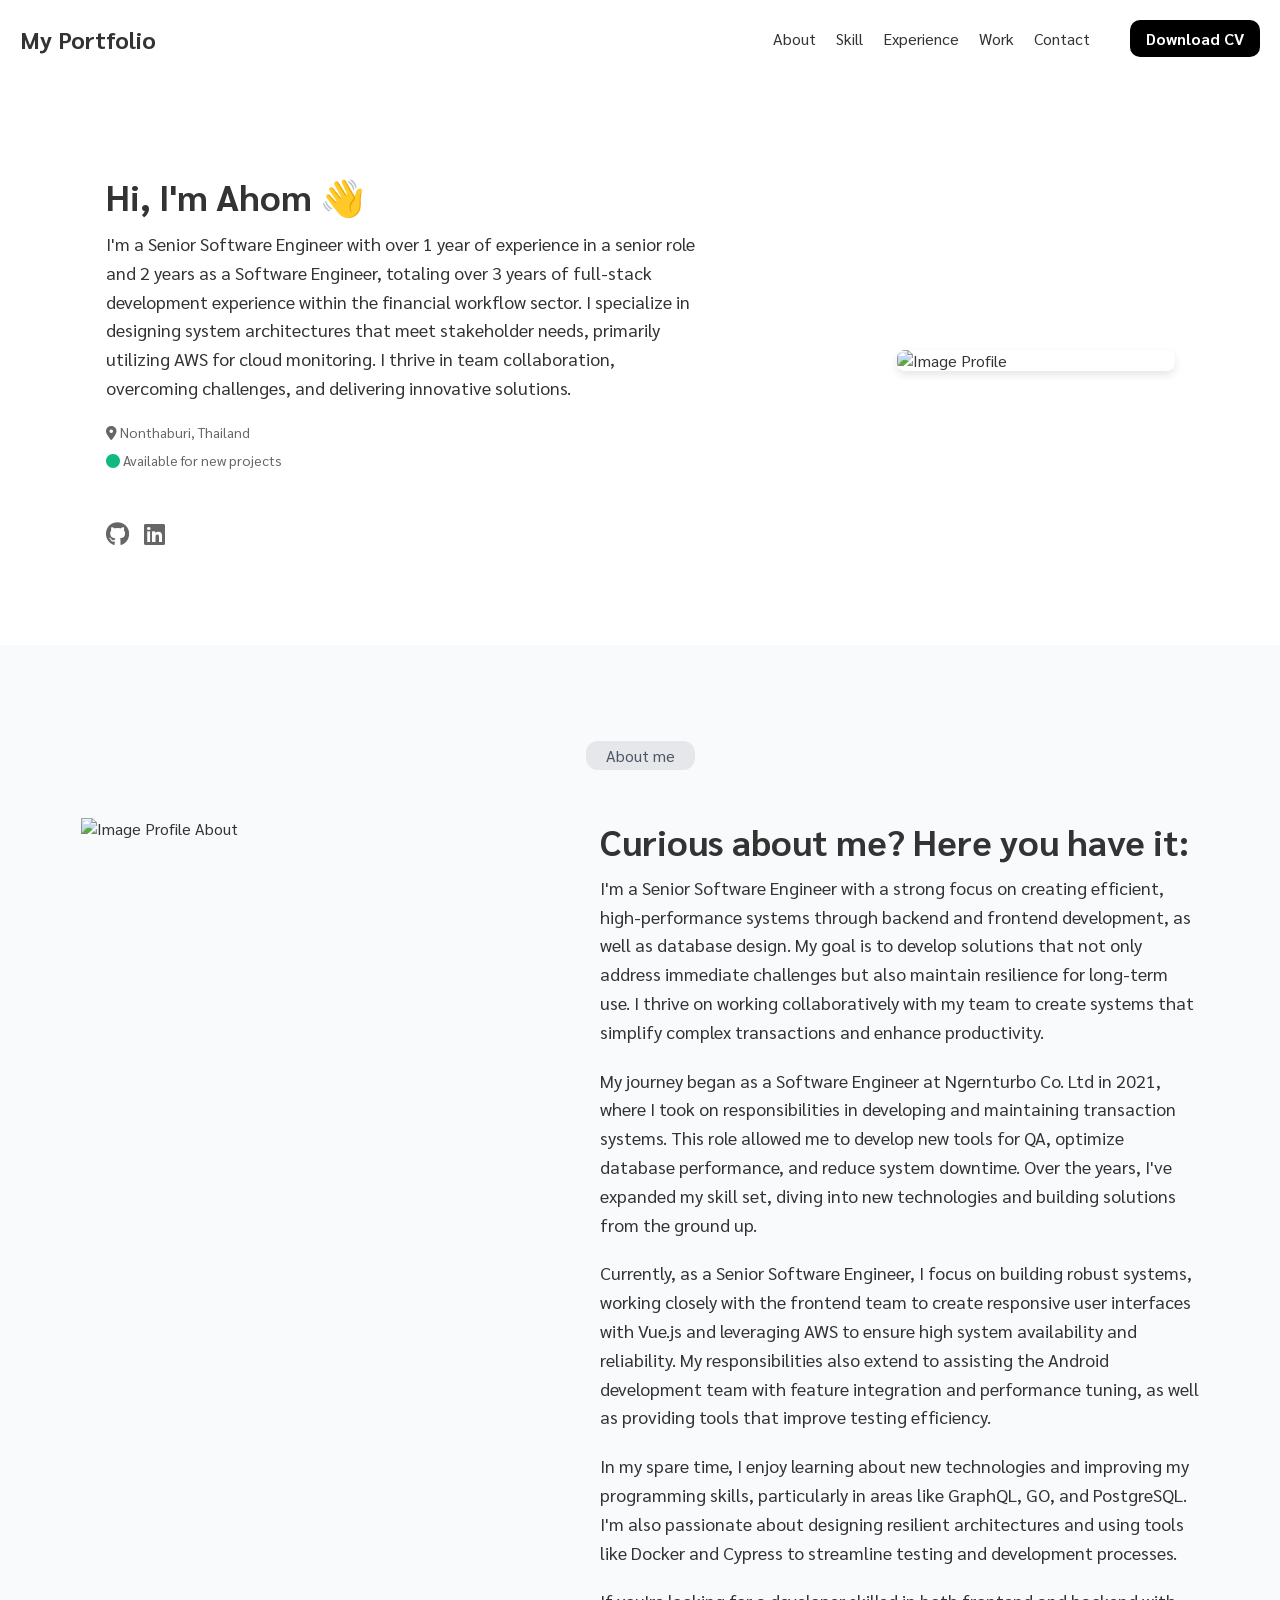
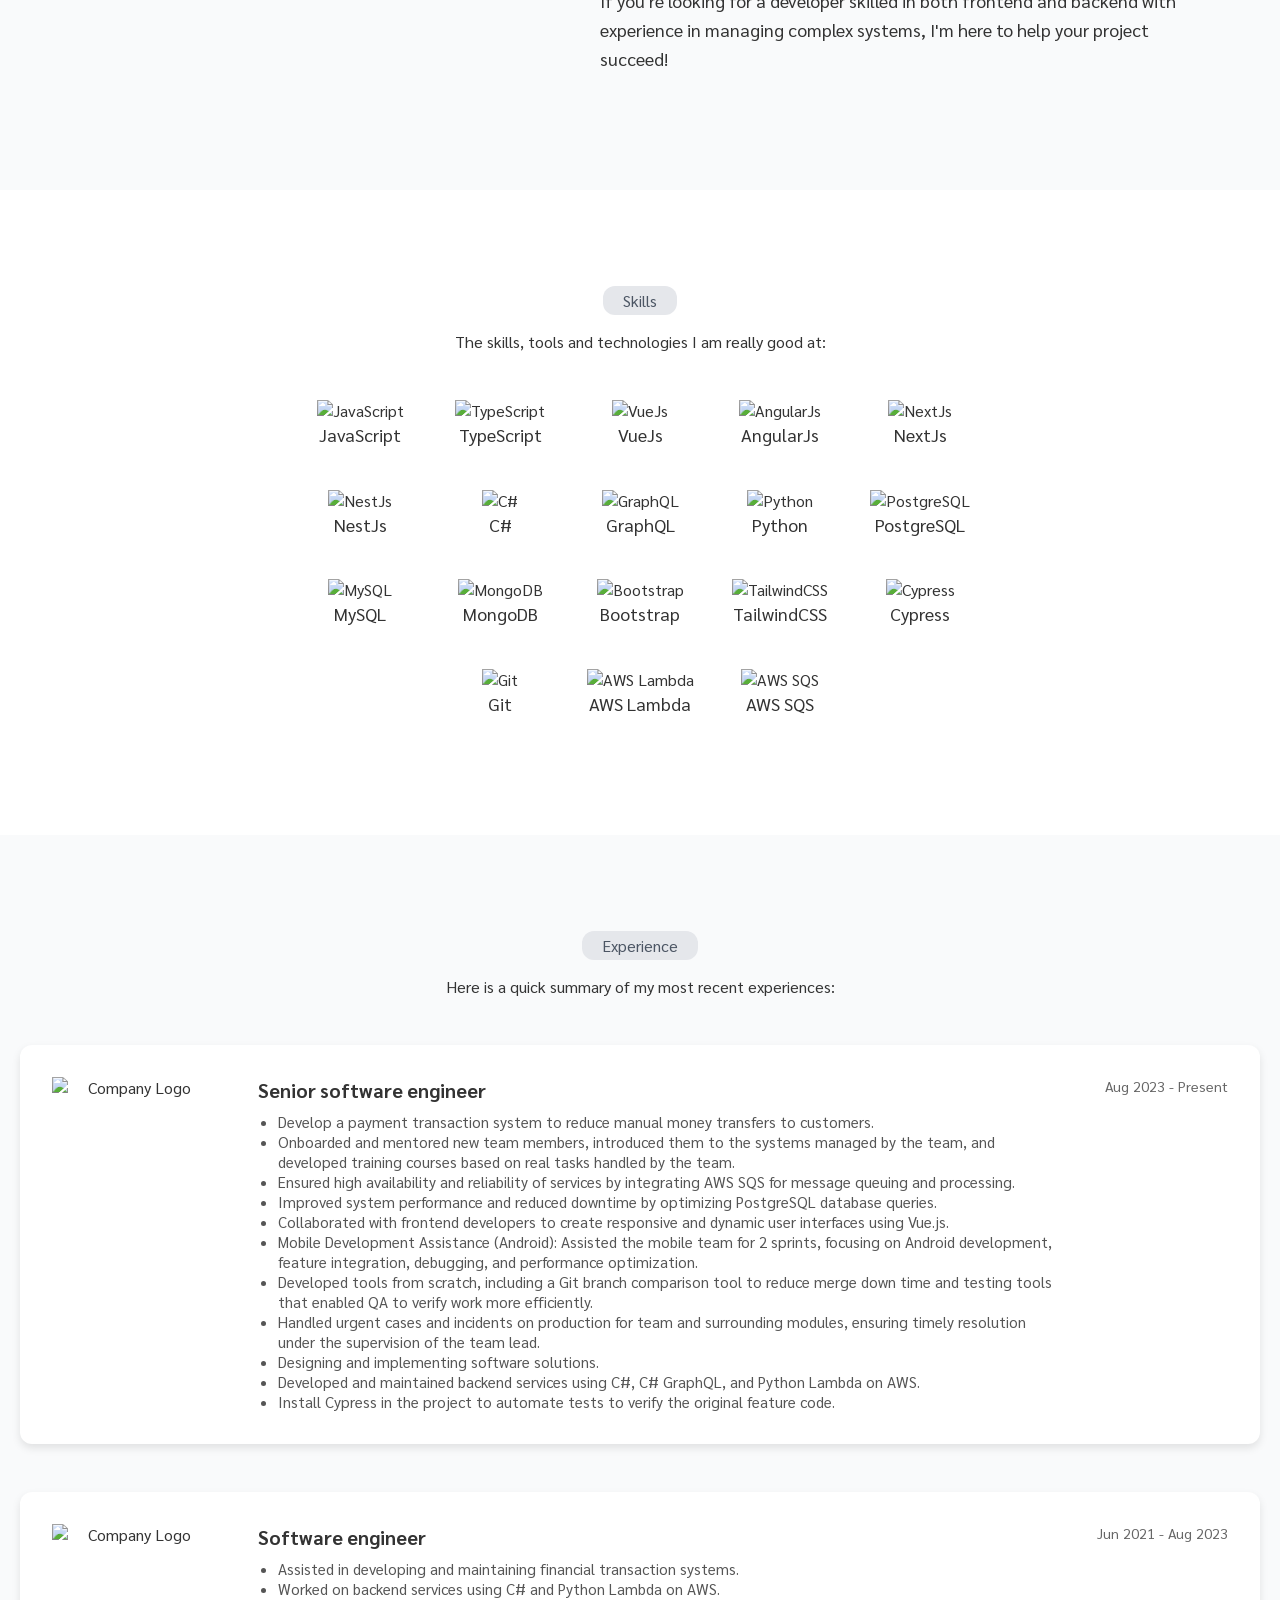
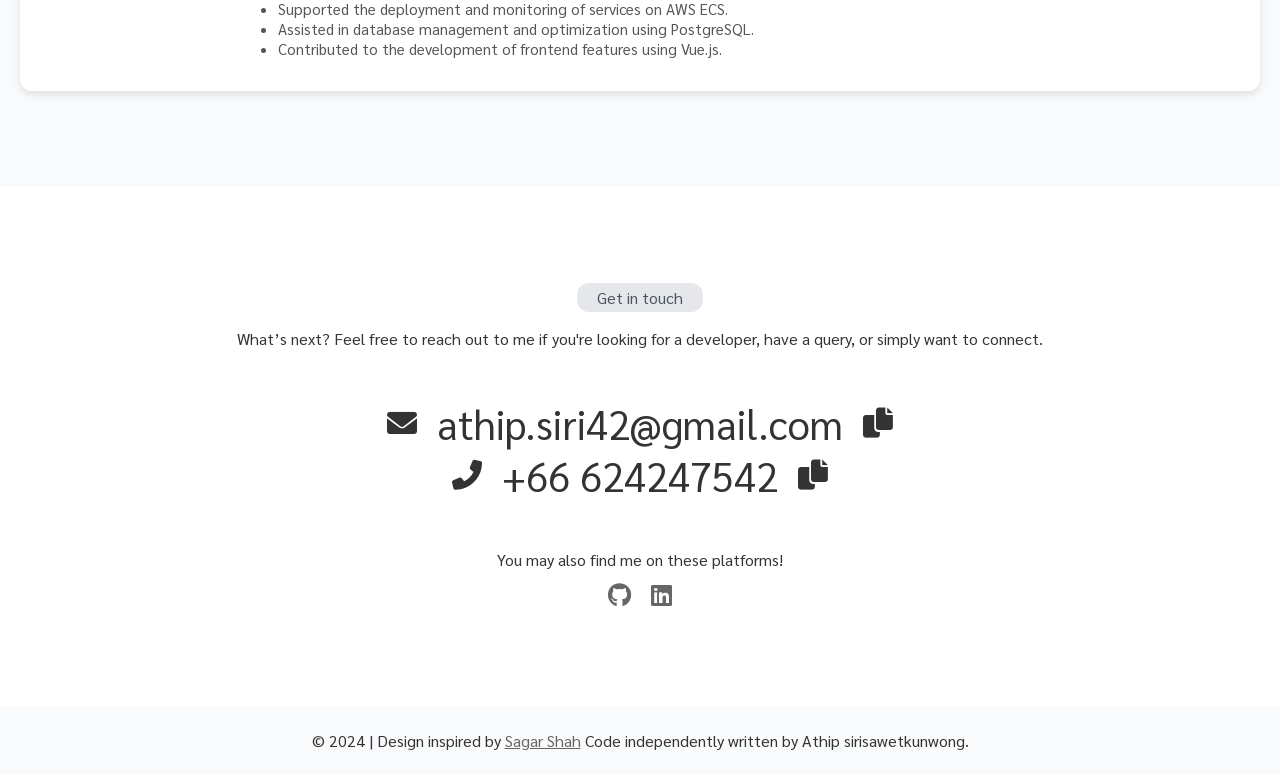
==== index.html @ 76922b80 "feat: all done & refactor" ====
<!DOCTYPE html>
<html lang="en">

<head>
  <meta charset="UTF-8">
  <meta name="viewport" content="width=device-width, initial-scale=1.0">
  <link rel="preconnect" href="https://fonts.googleapis.com">
  <link rel="preconnect" href="https://fonts.gstatic.com" crossorigin>
  <link
    href="https://fonts.googleapis.com/css2?family=Sarabun:ital,wght@0,100;0,200;0,300;0,400;0,500;0,600;0,700;0,800;1,100;1,200;1,300;1,400;1,500;1,600;1,700;1,800&display=swap"
    rel="stylesheet">
  <link rel="stylesheet" href="https://cdnjs.cloudflare.com/ajax/libs/font-awesome/6.0.0-beta3/css/all.min.css">
  <link rel="stylesheet" href="style.css">
  <title>Portfolio</title>
  <style>
    * {
      margin: 0;
      padding: 0;
      box-sizing: border-box;
    }

    body {
      color: #333;
      justify-content: center;
      align-items: center;
      min-height: 100vh;
    }

    .text {
      font-family: "Sarabun", sans-serif !important;
      font-style: normal;
    }

    .text .light {
      font-weight: 200;
    }

    .text .regular {
      font-weight: 400;
    }

    header {
      width: 100%;
      padding: 20px;
      background-color: #fff;
      display: flex;
      justify-content: space-between;
      align-items: center;
    }

    .logo {
      font-size: 24px;
      font-weight: bold;
    }

    nav ul {
      list-style: none;
      display: flex;
      gap: 20px;
      align-items: center;
      margin: 0;
      padding: 0;
    }

    nav ul li {
      display: flex;
      align-items: center;
    }

    .download-cv {
      padding: 8px 16px;
      background-color: #000;
      color: #fff;
      border: none;
      border-radius: 4px;
      cursor: pointer;
      margin-left: 20px;
    }

    nav ul li a,
    .download-cv {
      font-size: 16px;
      text-decoration: none;
      color: #333;
    }

    .download-cv {
      font-weight: bold;
      background-color: #000;
      color: #fff;
      border: none;
      border-radius: 10px;
    }

    .menu-icon {
      font-size: 24px;
      display: none;
    }

    .li-nav {
      display: flex;
      justify-content: center;
      align-items: center;
    }


    .intro {
      padding: 96px 20px;
      margin: 0 auto;
    }

    .flex-row {
      display: flex;
      flex-direction: row;
      gap: 20px;
    }

    .around-center {
      display: flex;
      justify-content: space-around;
      align-items: center;
    }

    .around-center-flex-start {
      display: flex;
      justify-content: space-around;
      align-items: flex-start;
    }

    .center-center {
      display: flex;
      flex-direction: column;
      align-items: center;
      text-align: center;
    }

    .bg-odd {
      background-color: #F9FAFB;
    }

    .bg-even {
      background-color: #FFF;
    }

    .skill .text-content {
      max-width: 800px;
    }

    .introduce .text-content,
    .about .text-content,
    .contract .text-content {
      max-width: 600px;
    }

    .text-content .content-flex-start {
      display: flex;
      flex-direction: column;
      align-items: flex-start;
    }

    .text-content .content-center {
      display: flex;
      flex-direction: column;
      align-items: center;
      text-align: center;
    }

    .text-content h1 {
      font-size: 36px;
      margin-bottom: 10px;
    }

    .text-content p {
      font-size: 18px;
      line-height: 1.6;
      margin-bottom: 20px;
    }

    .location {
      display: grid;
      align-items: left;
      gap: 10px 0px;
      font-size: 14px;
      color: #666;
      margin-bottom: 48px;
    }

    .icons {
      display: flex;
      gap: 15px;
    }

    .icons,
    a {
      text-decoration: none;
      font-size: 24px;
      color: #666;
      cursor: pointer;
    }

    .introduce .profile-image {
      width: calc(150px + 10vw);
      height: auto;
      border-radius: 8px;
      box-shadow: 0 4px 8px rgba(0, 0, 0, 0.1);
    }

    .about .profile-image {
      width: calc(250px + 10vw);
    }

    .mobile {
      visibility: hidden;
      display: none;
    }

    .pc {
      visibility: visible;
      display: inline;
    }

    .intro .emoji {
      font-size: 36px;
    }

    .about .badge-title {
      margin-bottom: 48px;
    }

    .skill .skills-container {
      display: flex;
      flex-wrap: wrap;
      gap: 20px;
      justify-content: center;
      margin-top: 48px;
    }

    .skill .skill {
      text-align: center;
      width: 120px;
    }

    .skill .skill img {
      width: 50px;
      height: 50px;
      object-fit: contain;
    }

    .experience-card-area {
      margin-top: 48px;
    }

    .experience-card-area .card {
      background-color: #fff;
      min-width: calc(100px + 10vw);
      width: 100%;
      padding: 32px;
      border-radius: 12px;
      box-shadow: 0 4px 8px rgba(0, 0, 0, 0.1);
      display: grid;
      grid-template-columns: auto 1fr auto;
      gap: 48px;
      align-items: flex-start;
    }

    .experience-card-area .card-logo {
      width: calc(30px + 10vw);
      height: auto;
    }

    .experience-card-area .card-content {
      display: flex;
      flex-direction: column;
      gap: 10px;
      text-align: left;
    }

    .experience-card-area .card-title {
      font-size: 1.2rem;
      font-weight: bold;
      color: #333;
    }

    .experience-card-area .card-date {
      font-size: 0.9rem;
      color: #666;
      text-align: right;
    }

    .experience-card-area .card-description {
      font-size: 0.95rem;
      color: #555;
      list-style-type: disc;
      margin-left: 20px;
    }

    .contact .contact-info {
      font-size: 40px;
      margin: 48px 0px;
    }

    .contact .contact-info .mail,
    .contact .contact-info .tel {
      list-style: none;
      display: flex;
      gap: 20px;
      justify-content: center;
      align-items: center;
      margin: 0;
      padding: 0;
    }

    .contact .contact-social-info .icons {
      list-style: none;
      display: flex;
      gap: 20px;
      justify-content: center;
      align-items: center;
      margin-top: 8px;
      padding: 0;
    }

    .contact .contact-info i {
      font-size: 30px;
    }

    .badge-title {
      background-color: #E5E7EB;
      color: #4B5563;
      padding: 4px 20px;
      border: none;
      border-radius: 12px;
      margin-bottom: 16px;
      width: fit-content;
      display: inline-block;
    }

    .copy-right {
      padding: 24px;
      display: flex;
      justify-content: center;
      align-items: center;
      font-size: 16px !important;
    }

    .copy-right a {
      text-decoration: underline;
      font-size: 16px;
      color: #666;
    }

    @media (max-width: 1024px) {
      .experience-card-area .card {
        min-width: calc(30px + 10vw);
      }

      .experience-card-area .card-logo {
        width: calc(20px + 10vw);
        height: auto;
      }

      .about .intro {
        flex-direction: column;
      }

      .introduce .intro {
        flex-direction: column;
      }

      .flex-row {
        align-items: center;
        flex-direction: column;
        gap: 48px;
      }

      .about .profile-image {
        width: calc(300px + 10vw);
      }

      .about .mobile {
        visibility: visible;
        display: inline;
      }

      .about .pc {
        visibility: hidden;
        display: none;
      }

      .introduce .mobile {
        visibility: visible;
        display: inline;
      }

      .introduce .pc {
        visibility: hidden;
        display: none;
      }
    }

    @media (max-width: 768px) {

      nav ul {
        display: none;
      }

      .experience-card-area .card {
        min-width: calc(30px + 10vw);
        grid-template-columns: 1fr;
        text-align: left;
      }

      .experience-card-area .card-logo {
        width: calc(100px + 10vw);
      }

      .experience-card-area .card-date {
        text-align: left;
      }

      .menu-icon {
        display: inline;
      }

      .about .profile-image {
        width: calc(240px + 10vw);
      }

      .mobile {
        visibility: visible;
        display: inline;
      }

      .pc {
        visibility: hidden;
        display: none;
      }

      .text-content h1 {
        font-size: 1rem;
      }

      .text-content p {
        font-size: 1rem;
      }

      .profile-image {
        width: 100px;
        margin-bottom: 20px;
      }

      .contact .contact-info {
        font-size: 1rem;
      }

      .contact .contact-info i {
        font-size: 1rem;
      }
    }
  </style>
</head>

<body>
  <header>
    <div>
      <div class="logo text regular">My Portfolio</div>
    </div>
    <nav>
      <div class="menu-icon"><i class="fa-solid fa-bars"></i></div>
      <ul>
        <li><a class="text regular" href="#about">About</a></li>
        <li><a class="text regular" href="#testimonials">Skill</a></li>
        <li><a class="text regular" href="#contact">Experience</a></li>
        <li><a class="text regular" href="#work">Work</a></li>
        <li><a class="text regular" href="#contact">Contact</a></li>
        <li><button class="text light download-cv">Download CV</button></li>
      </ul>
    </nav>
  </header>

  <div class="introduce">
    <div class="intro flex-row around-center bg-even text">
      <img src="https://i.ibb.co/x6hQYLm/IMG-3936.jpg" alt="Image Profile" class="profile-image mobile">
      <div class="text-content content-flex-start">
        <h1>Hi, I'm Ahom <span class="emoji">👋</span></h1>
        <p>I'm a Senior Software Engineer with over 1 year of experience in a senior role and 2 years as a Software
          Engineer, totaling over 3 years of full-stack development experience within the financial workflow sector. I
          specialize in designing system architectures that meet stakeholder needs, primarily utilizing AWS for cloud
          monitoring. I thrive in team collaboration, overcoming challenges, and delivering innovative solutions.</p>
        <div class="location">
          <div>
            <span><i class="fa-solid fa-location-dot"></i> Nonthaburi, Thailand</span>
          </div>
          <div>
            <span><i class="fa-solid fa-circle" style="color: #10b981;"></i> Available for new projects</span>
          </div>
        </div>

        <div class="icons">
          <a href="https://github.com/athip60" target="_blank"><i class="fa-brands fa-github"></i></a>
          <a href="https://www.linkedin.com/in/athip-sirisawetkunwong-695843225/" target="_blank"><i
              class="fa-brands fa-linkedin"></i></a>
        </div>
      </div>
      <img src="https://i.ibb.co/x6hQYLm/IMG-3936.jpg" alt="Image Profile" class="profile-image pc">
    </div>
  </div>
  <div class="about">
    <div class="intro bg-odd text">
      <div class="center-center">
        <div class="text-content content-center">
          <div class="badge-title">About me</div>
        </div>
      </div>
      <div class="flex-row around-center-flex-start">
        <img src="https://i.ibb.co/6HmPtr1/266866496-4649611891783785-4976658161543303730-n.jpg"
          alt="Image Profile About" class="profile-image">
        <div class="text-content content-flex-start">
          <h1>Curious about me? Here you have it:</h1>
          <p>I'm a Senior Software Engineer with a strong focus on creating efficient, high-performance systems through
            backend and frontend development, as well as database design. My goal is to develop solutions that not only
            address immediate challenges but also maintain resilience for long-term use. I thrive on working
            collaboratively with my team to create systems that simplify complex transactions and enhance productivity.
          </p>
          <p>My journey began as a Software Engineer at Ngernturbo Co. Ltd in 2021, where I took on responsibilities in
            developing and maintaining transaction systems. This role allowed me to develop new tools for QA, optimize
            database performance, and reduce system downtime. Over the years, I've expanded my skill set, diving into
            new technologies and building solutions from the ground up.
          </p>
          <p>Currently, as a Senior Software Engineer, I focus on building robust systems, working closely with the
            frontend team to create responsive user interfaces with Vue.js and leveraging AWS to ensure high system
            availability and reliability. My responsibilities also extend to assisting the Android development team with
            feature integration and performance tuning, as well as providing tools that improve testing efficiency.
          </p>
          <p>
            In my spare time, I enjoy learning about new technologies and improving my programming skills, particularly
            in areas like GraphQL, GO, and PostgreSQL. I'm also passionate about designing resilient architectures and
            using tools like Docker and Cypress to streamline testing and development processes.
          </p>
          <p>
            If you're looking for a developer skilled in both frontend and backend with experience in managing complex
            systems, I'm here to help your project succeed!
          </p>
        </div>
      </div>
    </div>
  </div>
  <div class="skill bg-even">
    <div class="intro center-center text">
      <div class="text-content content-center">
        <div class="badge-title">Skills</div>
        <div>
          The skills, tools and technologies I am really good at:
        </div>
        <div class="skills-container" id="skillsContainer"></div>
      </div>
    </div>
  </div>
  <div class="experience bg-odd ">
    <div class="intro center-center text">
      <div class="text-content content-center">
        <div class="badge-title">Experience</div>
        <div>
          Here is a quick summary of my most recent experiences:
        </div>
        <div class="experience-card-area">
          <div class="card">
            <img
              src="https://lh6.googleusercontent.com/proxy/X-15-LM2khz_zoUhS2PdjWdGgKMErqdoC9mIpy3CPKKSVTT5QcPUjgfHQlTzXoi5VdxVEP32_881EPU13DH3LGsTlyzkzr5HD8E5eH9quHiEDM3NHpx2OiLa8rlkN4Bv8Q"
              alt="Company Logo" class="card-logo">
            <div class="card-content">
              <div class="card-title">Senior software engineer</div>
              <ul class="card-description">
                <li>Develop a payment transaction system to reduce manual money transfers to customers.</li>
                <li>Onboarded and mentored new team members, introduced them to the systems managed by the team, and
                  developed training courses based on real tasks handled by the team.</li>
                <li>Ensured high availability and reliability of services by integrating AWS SQS for message queuing and
                  processing.</li>
                <li>Improved system performance and reduced downtime by optimizing PostgreSQL database queries.</li>
                <li>Collaborated with frontend developers to create responsive and dynamic user interfaces using Vue.js.
                </li>
                <li>Mobile Development Assistance (Android): Assisted the mobile team for 2 sprints, focusing on Android
                  development, feature integration, debugging, and performance optimization.</li>
                <li>Developed tools from scratch, including a Git branch comparison tool to reduce merge down time and
                  testing tools that enabled QA to verify work more efficiently.</li>
                <li>Handled urgent cases and incidents on production for team and surrounding modules, ensuring timely
                  resolution under the supervision of the team lead.</li>
                <li>Designing and implementing software solutions.</li>
                <li>Developed and maintained backend services using C#, C# GraphQL, and Python Lambda on AWS.</li>
                <li>Install Cypress in the project to automate tests to verify the original feature code.</li>
              </ul>
            </div>
            <div class="card-date">Aug 2023 - Present</div>
          </div>
        </div>
        <div class="experience-card-area">
          <div class="card">
            <img
              src="https://lh6.googleusercontent.com/proxy/X-15-LM2khz_zoUhS2PdjWdGgKMErqdoC9mIpy3CPKKSVTT5QcPUjgfHQlTzXoi5VdxVEP32_881EPU13DH3LGsTlyzkzr5HD8E5eH9quHiEDM3NHpx2OiLa8rlkN4Bv8Q"
              alt="Company Logo" class="card-logo">
            <div class="card-content">
              <div class="card-title">Software engineer</div>
              <ul class="card-description">
                <li>Assisted in developing and maintaining financial transaction systems.</li>
                <li>Worked on backend services using C# and Python Lambda on AWS.</li>
                <li>Supported the deployment and monitoring of services on AWS ECS.</li>
                <li>Assisted in database management and optimization using PostgreSQL.</li>
                <li>Contributed to the development of frontend features using Vue.js.</li>
              </ul>
            </div>
            <div class="card-date">Jun 2021 - Aug 2023</div>
          </div>
        </div>
      </div>
    </div>
  </div>
  <div class="contact bg-even">
    <div class="intro center-center text">
      <div class="text-content content-center">
        <div class="badge-title">Get in touch</div>
        <div>
          What’s next? Feel free to reach out to me if you're looking for a developer, have a query, or simply want to
          connect.
        </div>
        <div class="contact-info">
          <div class="mail">
            <i class="fas fa-envelope"></i>
            <div>athip.siri42@gmail.com</div>
            <i class="fas fa-copy"></i>
          </div>
          <div class="tel">
            <i class="fas fa-phone-alt"></i>
            <div>+66 624247542</div>
            <i class="fas fa-copy"></i>
          </div>
        </div>
        <div class="contact-social-info">
          <div>
            You may also find me on these platforms!
          </div>
          <div class="icons">
            <a href="https://github.com/athip60" target="_blank"><i class="fa-brands fa-github"></i></a>
            <a href="https://www.linkedin.com/in/athip-sirisawetkunwong-695843225/" target="_blank"><i
                class="fa-brands fa-linkedin"></i></a>
          </div>
        </div>
      </div>
    </div>
  </div>
  <div class="copy-right bg-odd">
    <div class="text regular">
      <div>
        © 2024 | Design inspired by <a
          href="https://www.figma.com/community/file/1262992249991763120/personal-portfolio-website-template-mobile-desktop"
          target="_blank">Sagar Shah</a> Code independently written by Athip sirisawetkunwong.
      </div>
    </div>
  </div>
  <script src="script.js"></script>
</body>

</html>
---- style.css ----
* {
  margin: 0;
  padding: 0;
  box-sizing: border-box;
}

body {
  color: #333;
  justify-content: center;
  align-items: center;
  min-height: 100vh;
}

.text {
  font-family: "Sarabun", sans-serif !important;
  font-style: normal;
}

.text .light {
  font-weight: 200;
}

.text .regular {
  font-weight: 400;
}

header {
  width: 100%;
  padding: 20px;
  background-color: #fff;
  display: flex;
  justify-content: space-between;
  align-items: center;
}

.logo {
  font-size: 24px;
  font-weight: bold;
}

nav ul {
  list-style: none;
  display: flex;
  gap: 20px;
  align-items: center;
  margin: 0;
  padding: 0;
}

nav ul li {
  display: flex;
  align-items: center;
}

.download-cv {
  padding: 8px 16px;
  background-color: #000;
  color: #fff;
  border: none;
  border-radius: 4px;
  cursor: pointer;
  margin-left: 20px;
}

nav ul li a,
.download-cv {
  font-size: 16px;
  text-decoration: none;
  color: #333;
}

.download-cv {
  font-weight: bold;
  background-color: #000;
  color: #fff;
  border: none;
  border-radius: 10px;
}

.menu-icon {
  font-size: 24px;
  display: none;
}

.li-nav {
  display: flex;
  justify-content: center;
  align-items: center;
}


.intro {
  padding: 96px 20px;
  margin: 0 auto;
}

.flex-row {
  display: flex;
  flex-direction: row;
  gap: 20px;
}

.around-center {
  display: flex;
  justify-content: space-around;
  align-items: center;
}

.around-center-flex-start {
  display: flex;
  justify-content: space-around;
  align-items: flex-start;
}

.center-center {
  display: flex;
  flex-direction: column;
  align-items: center;
  text-align: center;
}

.bg-odd {
  background-color: #F9FAFB;
}

.bg-even {
  background-color: #FFF;
}

.skill .text-content {
  max-width: 800px;
}

.introduce .text-content,
.about .text-content,
.contract .text-content {
  max-width: 600px;
}

.text-content .content-flex-start {
  display: flex;
  flex-direction: column;
  align-items: flex-start;
}

.text-content .content-center {
  display: flex;
  flex-direction: column;
  align-items: center;
  text-align: center;
}

.text-content h1 {
  font-size: 36px;
  margin-bottom: 10px;
}

.text-content p {
  font-size: 18px;
  line-height: 1.6;
  margin-bottom: 20px;
}

.location {
  display: grid;
  align-items: left;
  gap: 10px 0px;
  font-size: 14px;
  color: #666;
  margin-bottom: 48px;
}

.icons {
  display: flex;
  gap: 15px;
}

.icons,
a {
  text-decoration: none;
  font-size: 24px;
  color: #666;
  cursor: pointer;
}

.introduce .profile-image {
  width: calc(150px + 10vw);
  height: auto;
  border-radius: 8px;
  box-shadow: 0 4px 8px rgba(0, 0, 0, 0.1);
}

.about .profile-image {
  width: calc(250px + 10vw);
}

.mobile {
  visibility: hidden;
  display: none;
}

.pc {
  visibility: visible;
  display: inline;
}

.intro .emoji {
  font-size: 36px;
}

.about .badge-title {
  margin-bottom: 48px;
}

.skill .skills-container {
  display: flex;
  flex-wrap: wrap;
  gap: 20px;
  justify-content: center;
  margin-top: 48px;
}

.skill .skill {
  text-align: center;
  width: 120px;
}

.skill .skill img {
  width: 50px;
  height: 50px;
  object-fit: contain;
}

.experience-card-area {
  margin-top: 48px;
}

.experience-card-area .card {
  background-color: #fff;
  min-width: calc(100px + 10vw);
  width: 100%;
  padding: 32px;
  border-radius: 12px;
  box-shadow: 0 4px 8px rgba(0, 0, 0, 0.1);
  display: grid;
  grid-template-columns: auto 1fr auto;
  gap: 48px;
  align-items: flex-start;
}

.experience-card-area .card-logo {
  width: calc(30px + 10vw);
  height: auto;
}

.experience-card-area .card-content {
  display: flex;
  flex-direction: column;
  gap: 10px;
  text-align: left;
}

.experience-card-area .card-title {
  font-size: 1.2rem;
  font-weight: bold;
  color: #333;
}

.experience-card-area .card-date {
  font-size: 0.9rem;
  color: #666;
  text-align: right;
}

.experience-card-area .card-description {
  font-size: 0.95rem;
  color: #555;
  list-style-type: disc;
  margin-left: 20px;
}

.contact .contact-info {
  font-size: 40px;
  margin: 48px 0px;
}

.contact .contact-info .mail,
.contact .contact-info .tel {
  list-style: none;
  display: flex;
  gap: 20px;
  justify-content: center;
  align-items: center;
  margin: 0;
  padding: 0;
}

.contact .contact-social-info .icons {
  list-style: none;
  display: flex;
  gap: 20px;
  justify-content: center;
  align-items: center;
  margin-top: 8px;
  padding: 0;
}

.contact .contact-info i {
  font-size: 30px;
}

.badge-title {
  background-color: #E5E7EB;
  color: #4B5563;
  padding: 4px 20px;
  border: none;
  border-radius: 12px;
  margin-bottom: 16px;
  width: fit-content;
  display: inline-block;
}

.copy-right {
  padding: 24px;
  display: flex;
  justify-content: center;
  align-items: center;
  font-size: 16px !important;
}

.copy-right a {
  text-decoration: underline;
  font-size: 16px;
  color: #666;
}

@media (max-width: 1024px) {
  .experience-card-area .card {
    min-width: calc(30px + 10vw);
  }

  .experience-card-area .card-logo {
    width: calc(20px + 10vw);
    height: auto;
  }

  .about .intro {
    flex-direction: column;
  }

  .introduce .intro {
    flex-direction: column;
  }

  .flex-row {
    align-items: center;
    flex-direction: column;
    gap: 48px;
  }

  .about .profile-image {
    width: calc(300px + 10vw);
  }

  .about .mobile {
    visibility: visible;
    display: inline;
  }

  .about .pc {
    visibility: hidden;
    display: none;
  }

  .introduce .mobile {
    visibility: visible;
    display: inline;
  }

  .introduce .pc {
    visibility: hidden;
    display: none;
  }
}

@media (max-width: 768px) {

  nav ul {
    display: none;
  }

  .experience-card-area .card {
    min-width: calc(30px + 10vw);
    grid-template-columns: 1fr;
    text-align: left;
  }

  .experience-card-area .card-logo {
    width: calc(100px + 10vw);
  }

  .experience-card-area .card-date {
    text-align: left;
  }

  .menu-icon {
    display: inline;
  }

  .about .profile-image {
    width: calc(240px + 10vw);
  }

  .mobile {
    visibility: visible;
    display: inline;
  }

  .pc {
    visibility: hidden;
    display: none;
  }

  .text-content h1 {
    font-size: 1rem;
  }

  .text-content p {
    font-size: 1rem;
  }

  .profile-image {
    width: 100px;
    margin-bottom: 20px;
  }

  .contact .contact-info {
    font-size: 1rem;
  }

  .contact .contact-info i {
    font-size: 1rem;
  }
}
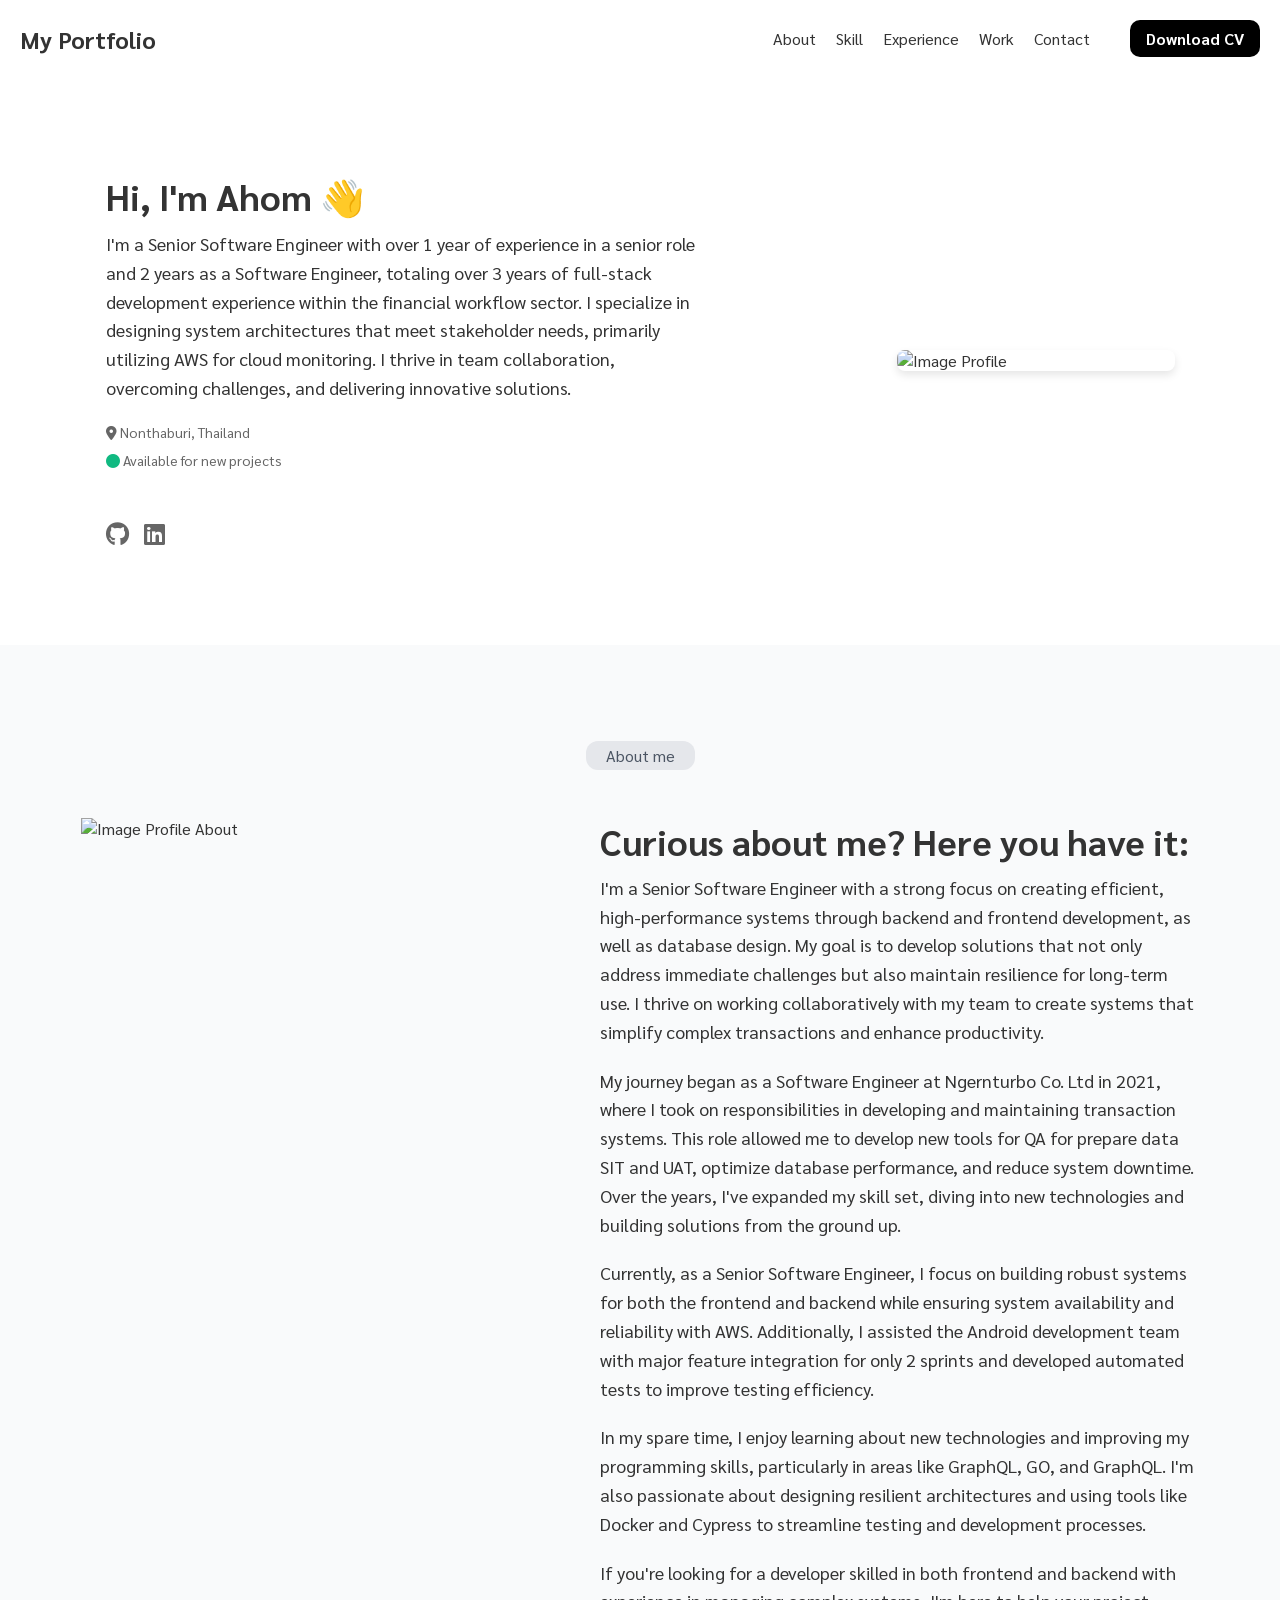
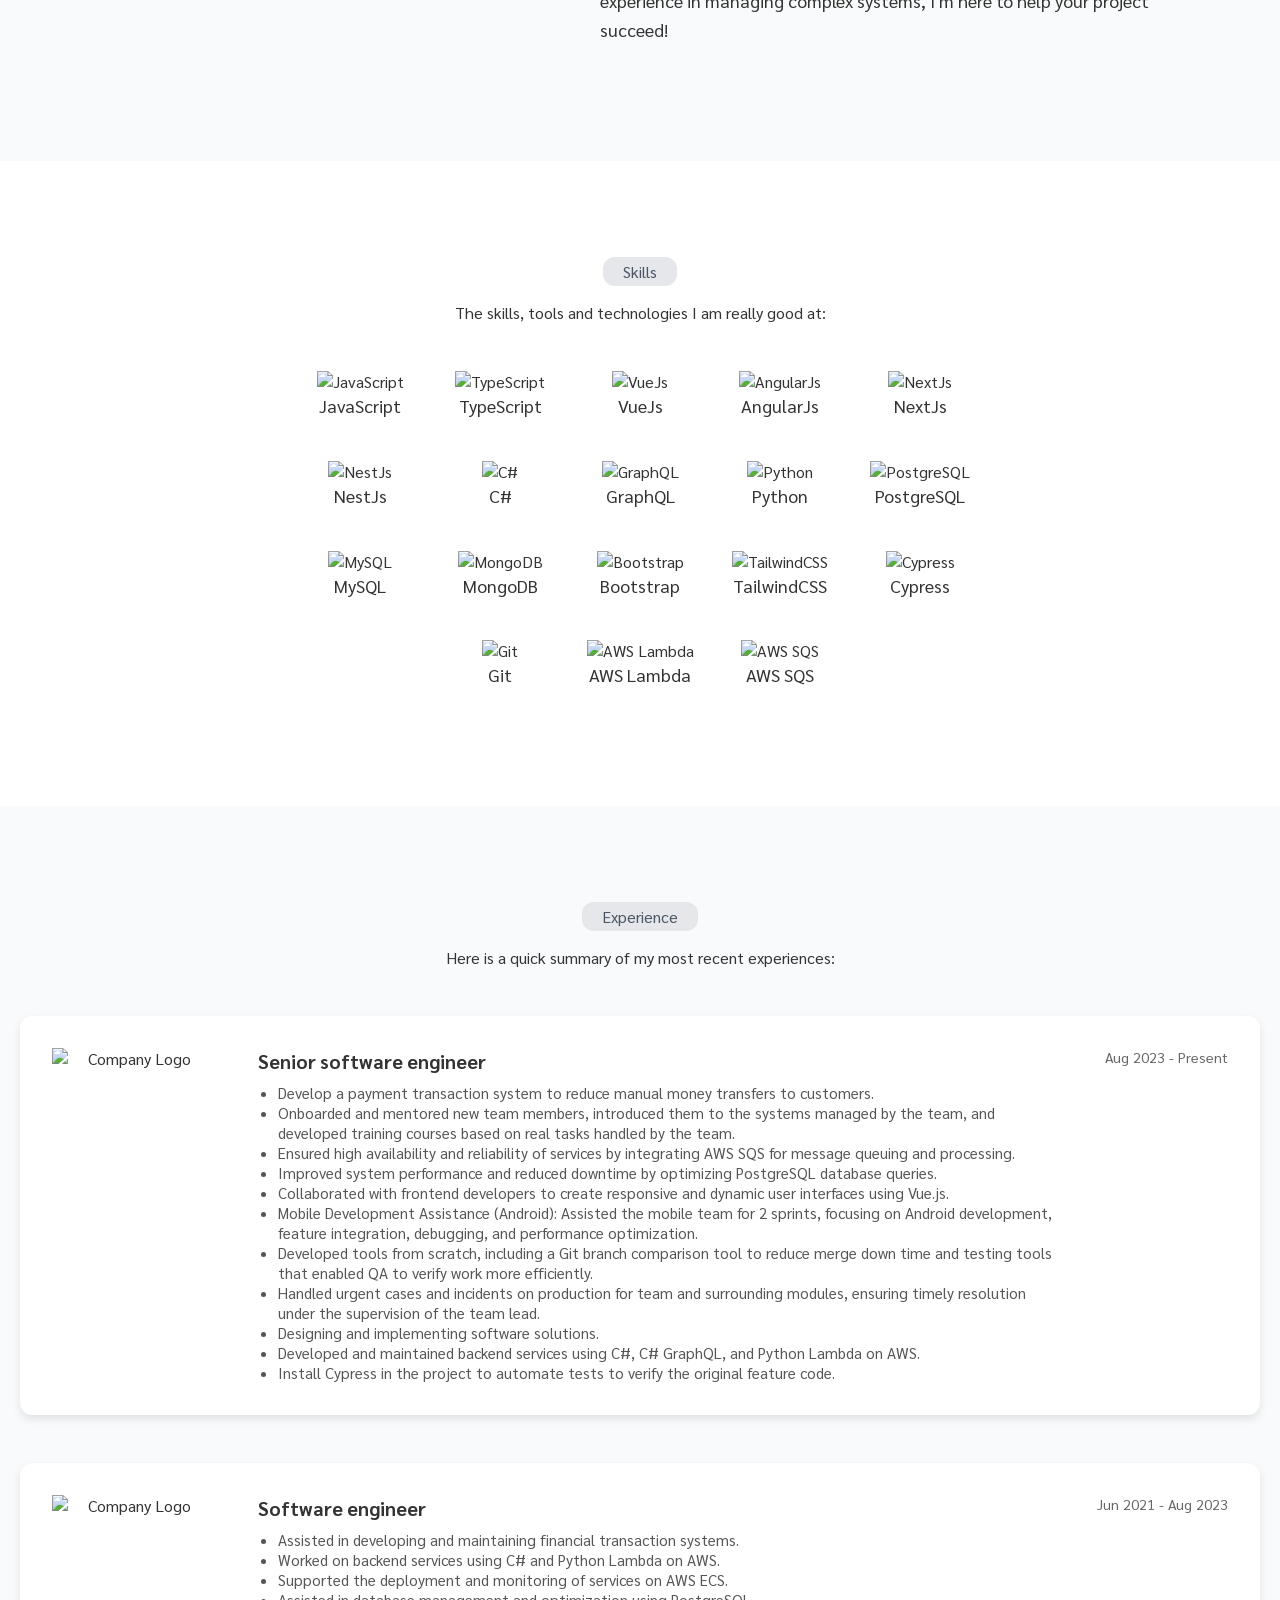
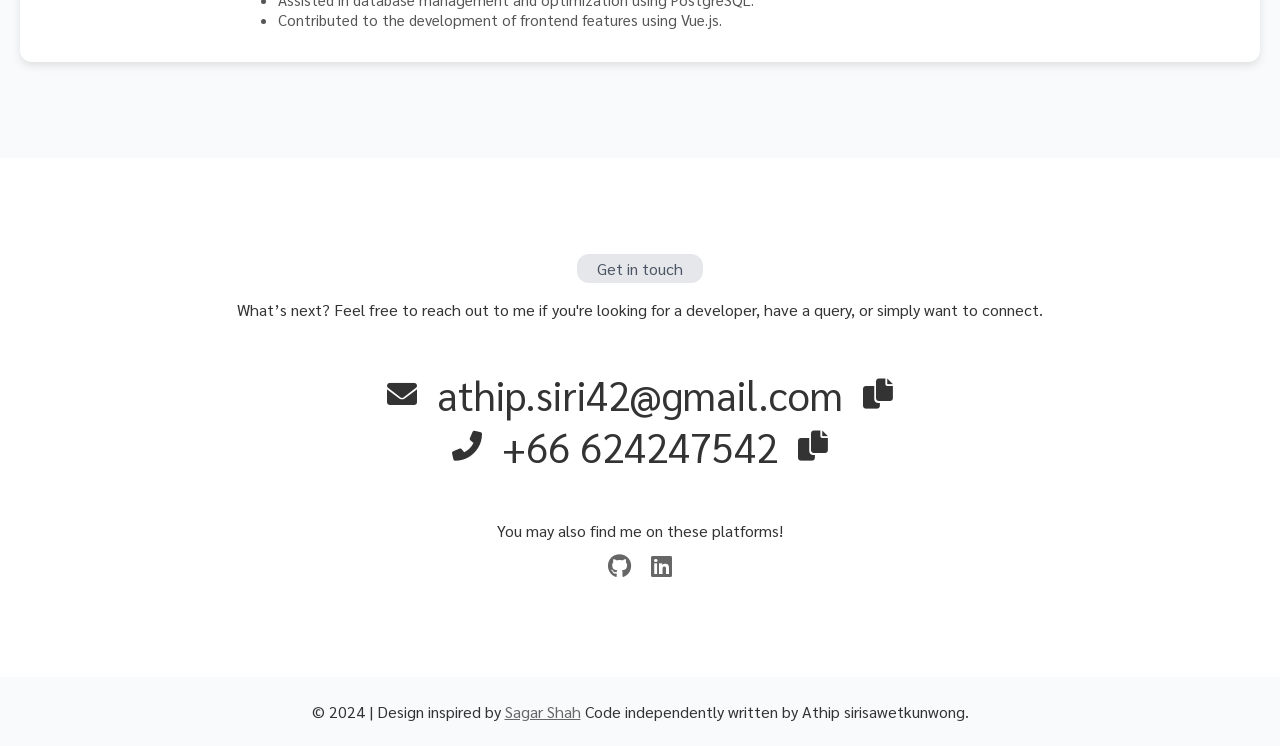
==== commit b3bbc2c9: "feat: แก้ให้คำไม่ดูเว่อร์" ====
--- a/index.html
+++ b/index.html
@@ -523,18 +523,19 @@
             collaboratively with my team to create systems that simplify complex transactions and enhance productivity.
           </p>
           <p>My journey began as a Software Engineer at Ngernturbo Co. Ltd in 2021, where I took on responsibilities in
-            developing and maintaining transaction systems. This role allowed me to develop new tools for QA, optimize
-            database performance, and reduce system downtime. Over the years, I've expanded my skill set, diving into
-            new technologies and building solutions from the ground up.
+            developing and maintaining transaction systems. This role allowed me to develop new tools for QA for prepare
+            data SIT and UAT, optimize database performance, and reduce system downtime. Over the years, I've expanded
+            my skill set, diving into new technologies and building solutions from the ground up.
           </p>
-          <p>Currently, as a Senior Software Engineer, I focus on building robust systems, working closely with the
-            frontend team to create responsive user interfaces with Vue.js and leveraging AWS to ensure high system
-            availability and reliability. My responsibilities also extend to assisting the Android development team with
-            feature integration and performance tuning, as well as providing tools that improve testing efficiency.
+          <p>
+            Currently, as a Senior Software Engineer, I focus on building robust systems for both the frontend and
+            backend while ensuring system availability and reliability with AWS. Additionally, I assisted the Android
+            development team with major feature integration for only 2 sprints and developed automated tests to improve
+            testing efficiency.
           </p>
           <p>
             In my spare time, I enjoy learning about new technologies and improving my programming skills, particularly
-            in areas like GraphQL, GO, and PostgreSQL. I'm also passionate about designing resilient architectures and
+            in areas like GraphQL, GO, and GraphQL. I'm also passionate about designing resilient architectures and
             using tools like Docker and Cypress to streamline testing and development processes.
           </p>
           <p>
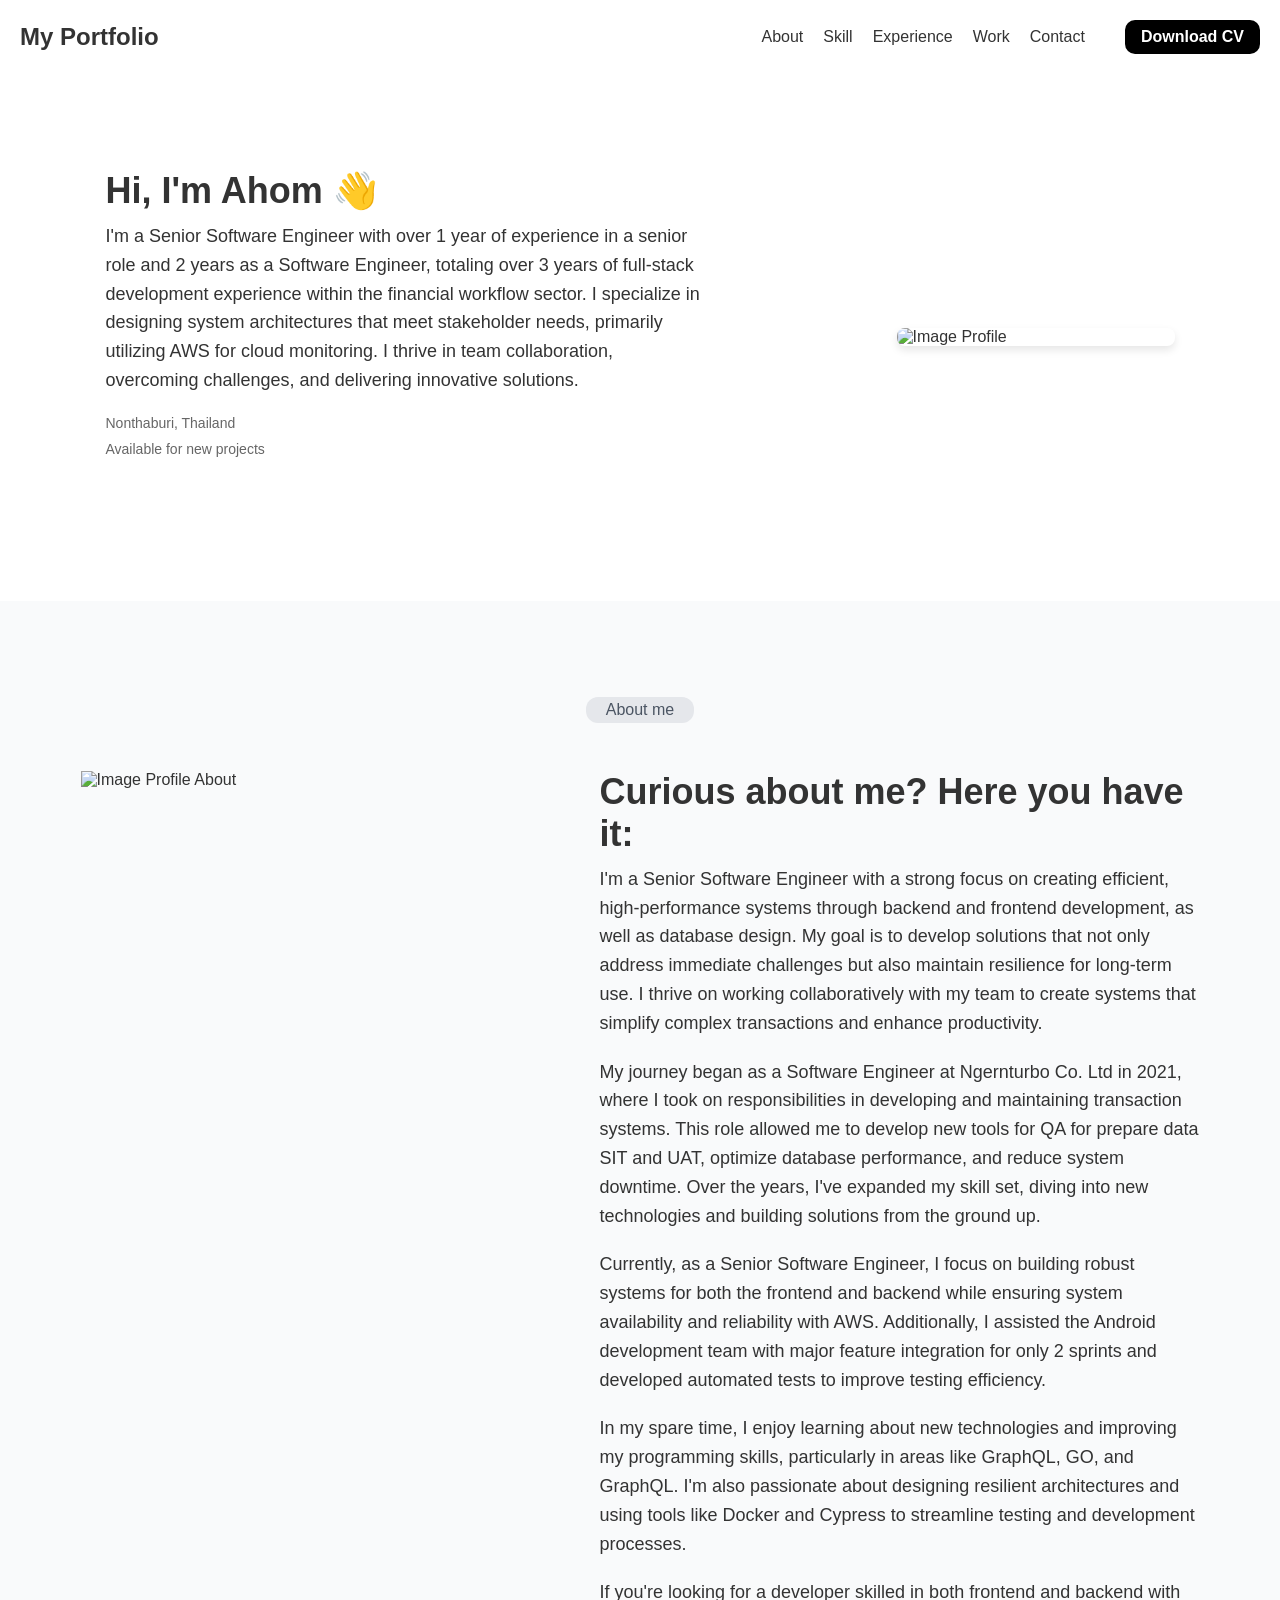
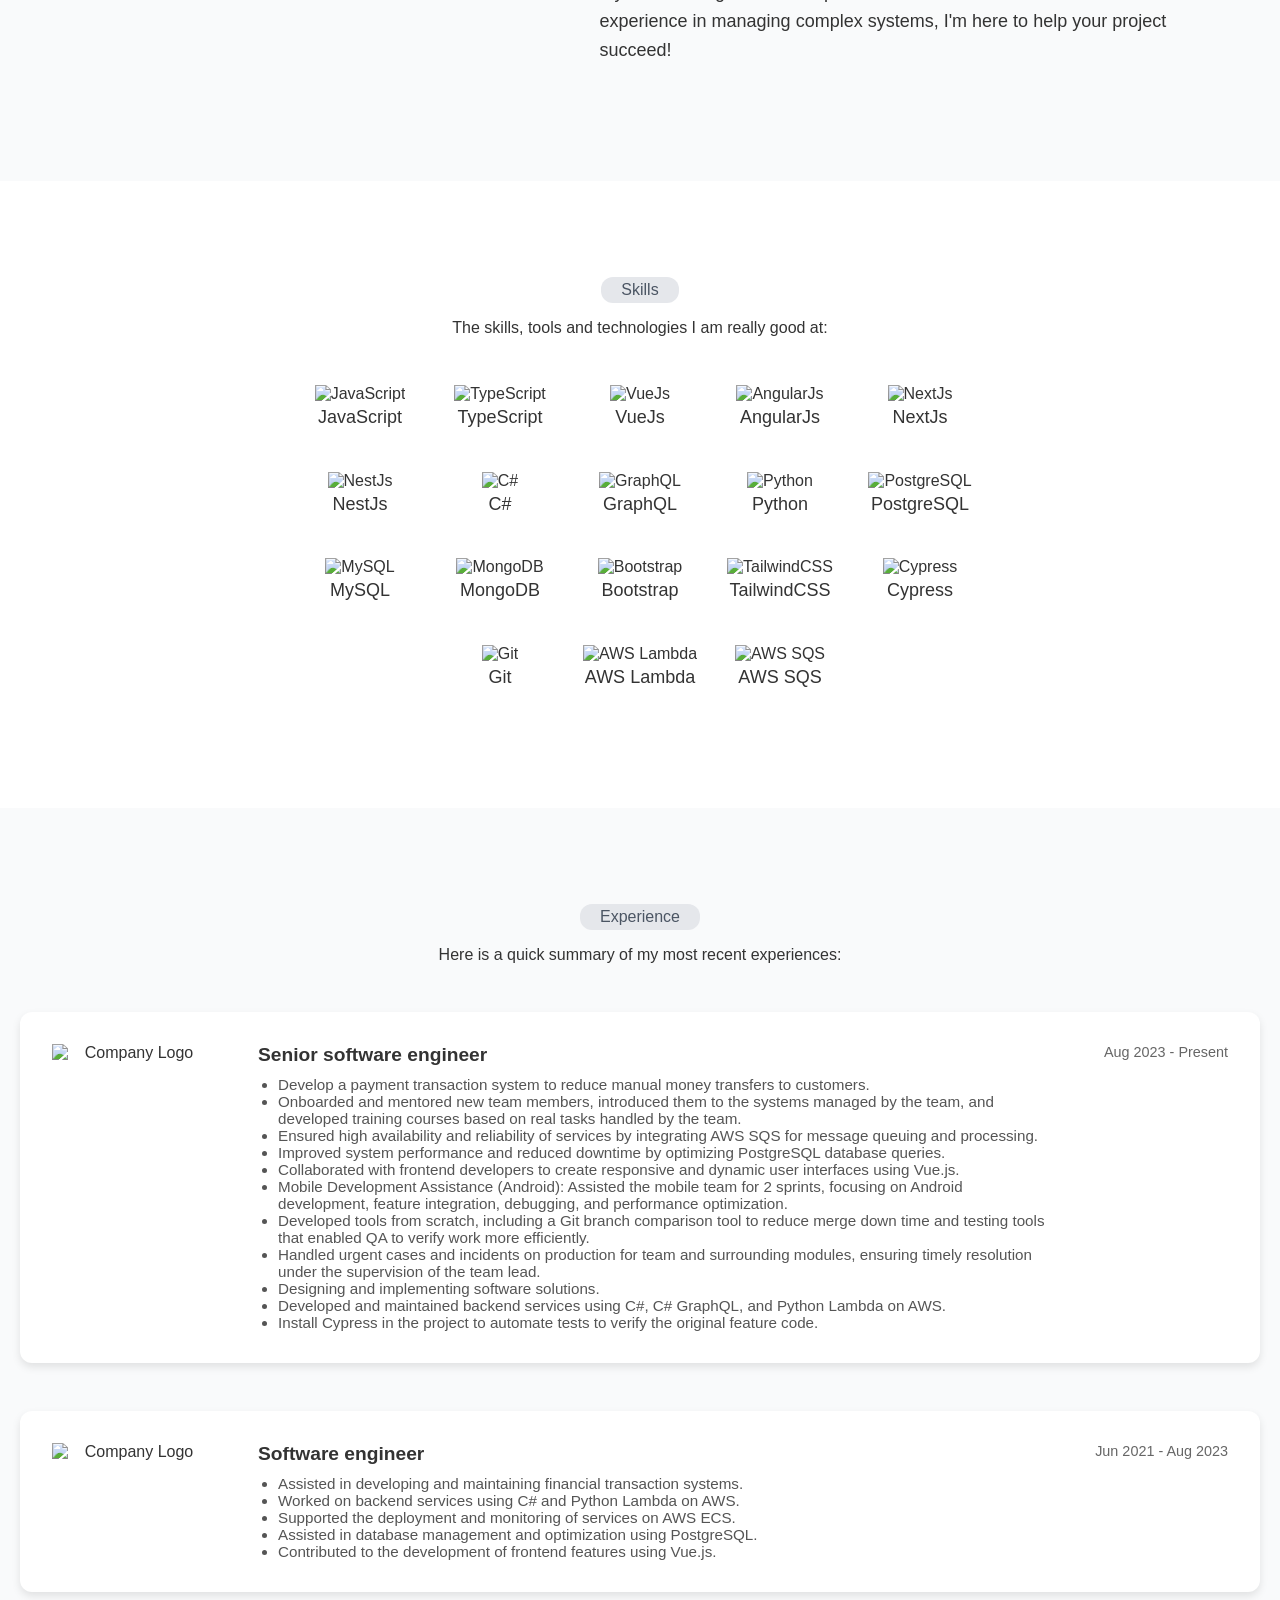
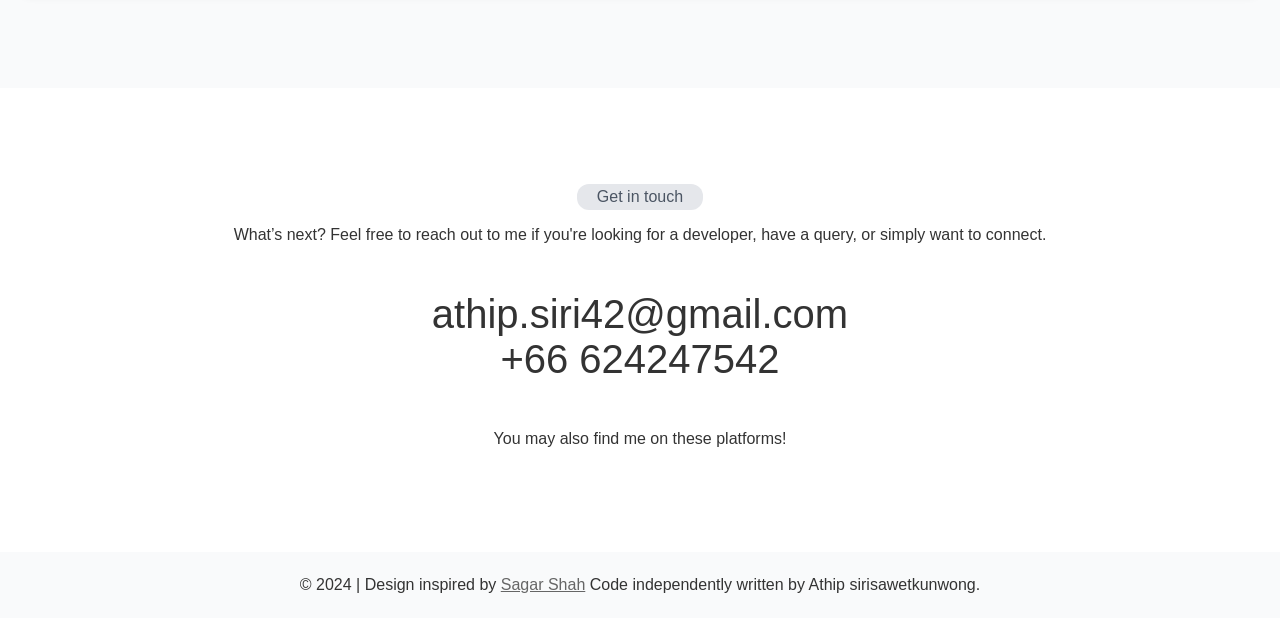
==== commit 77a57436: "feat: add security" ====
--- a/index.html
+++ b/index.html
@@ -4,6 +4,10 @@
 <head>
   <meta charset="UTF-8">
   <meta name="viewport" content="width=device-width, initial-scale=1.0">
+  <meta http-equiv="X-Frame-Options" content="DENY">
+  <meta http-equiv="X-Content-Type-Options" content="nosniff">
+  <meta name="referrer" content="no-referrer">
+  <meta http-equiv="Content-Security-Policy" content="default-src 'self'; script-src 'self' https://cdnjs.cloudflare.com;">
   <link rel="preconnect" href="https://fonts.googleapis.com">
   <link rel="preconnect" href="https://fonts.gstatic.com" crossorigin>
   <link
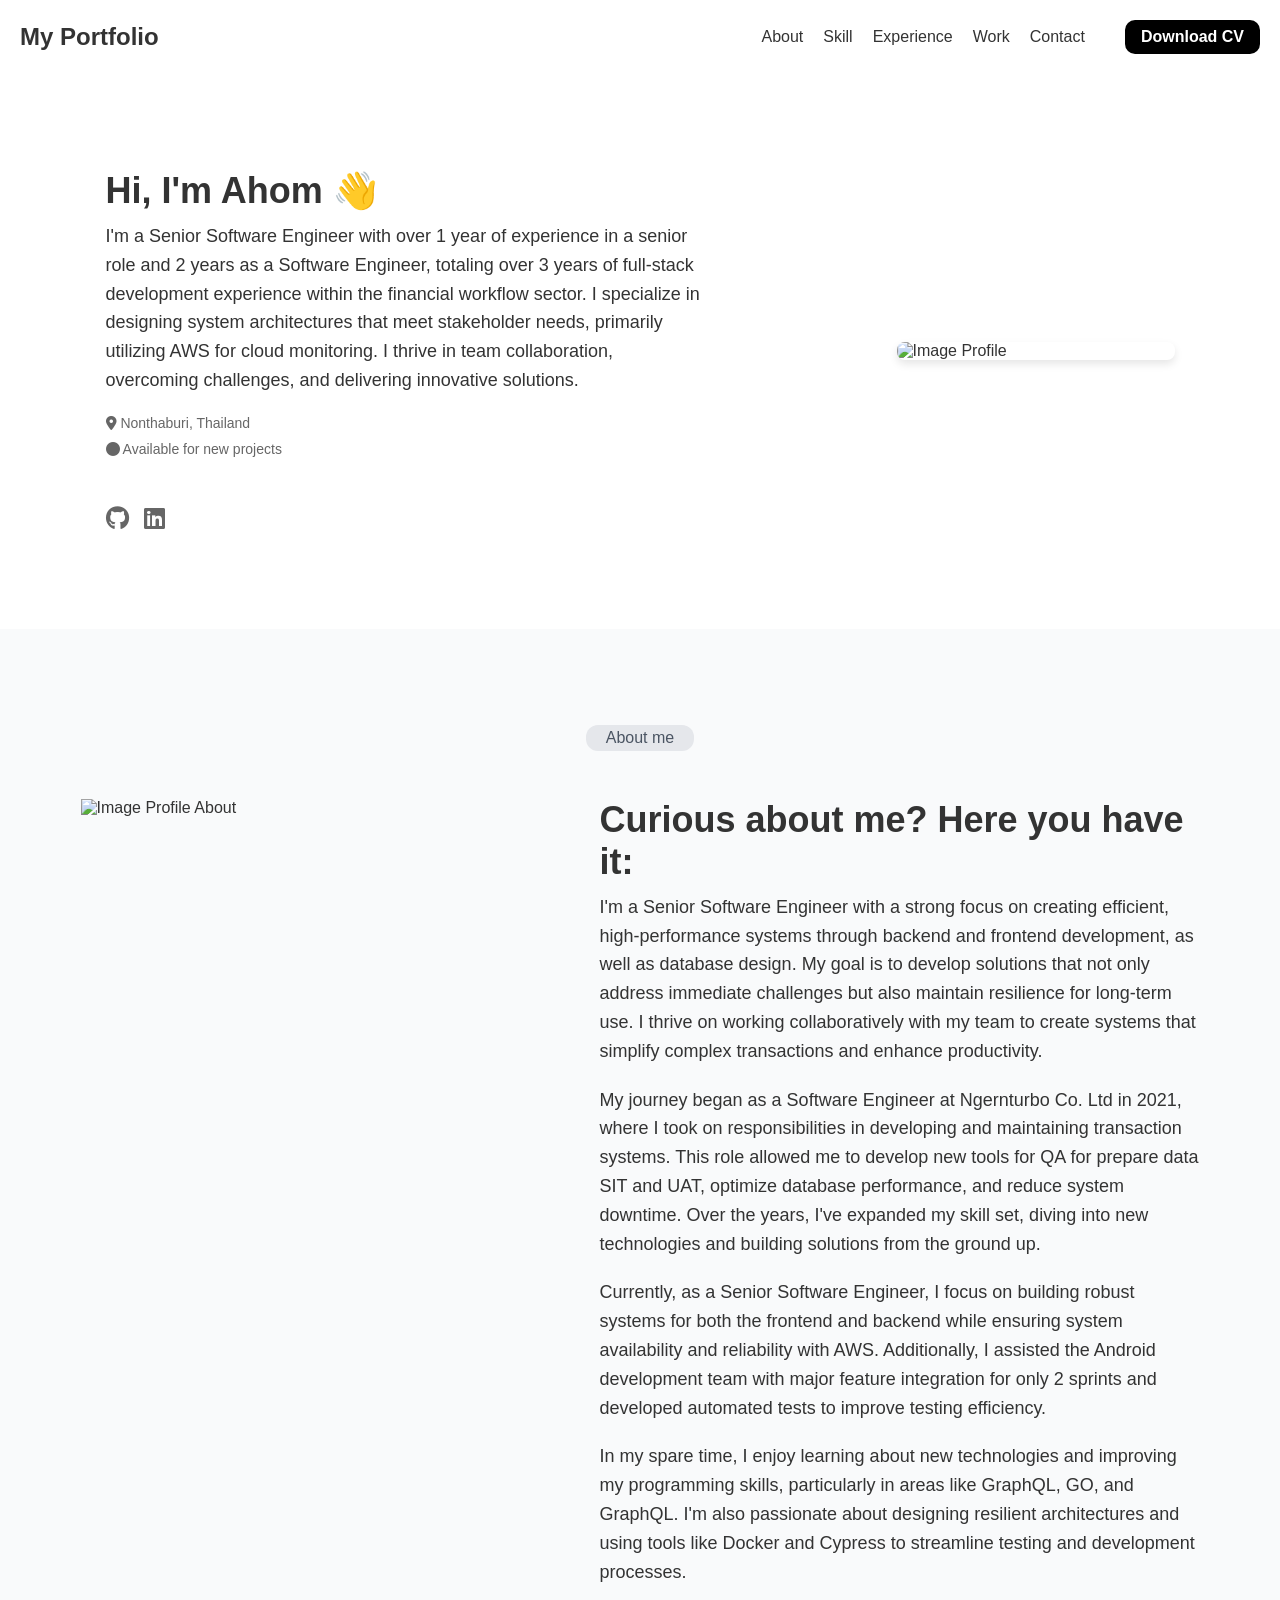
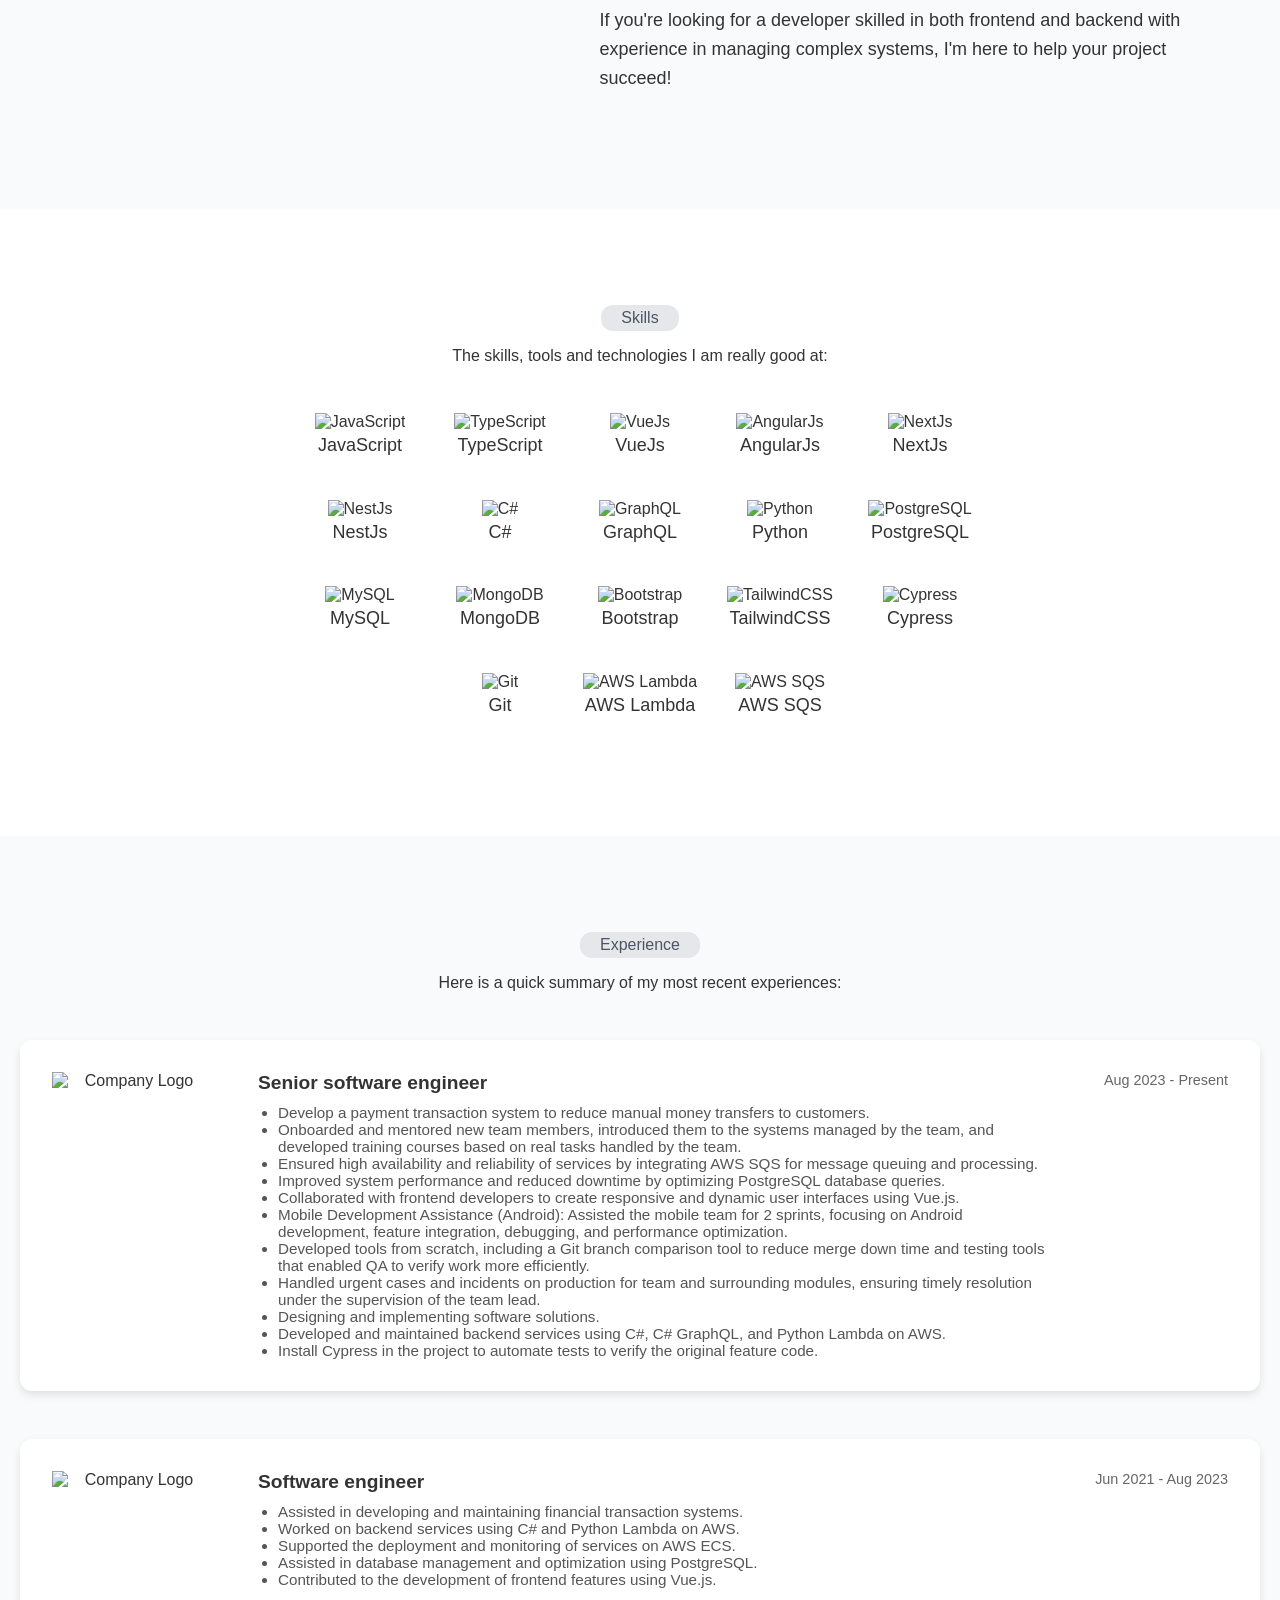
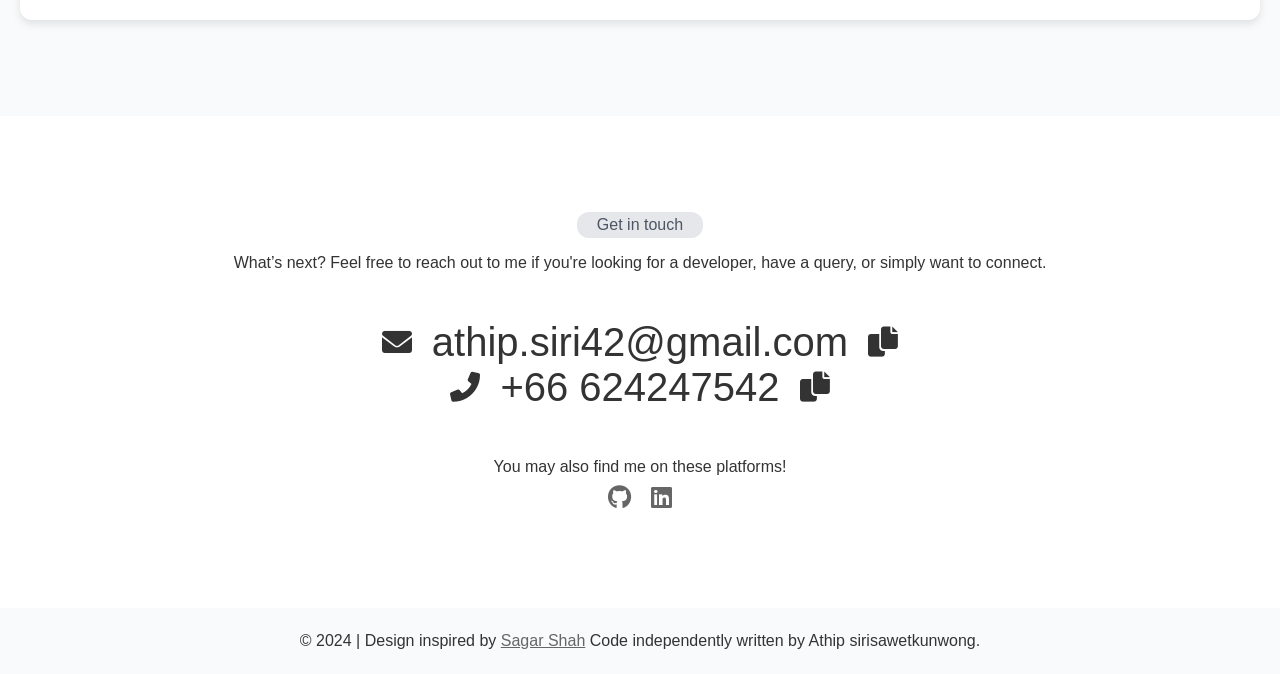
==== commit b8fd2248: "feat: add security" ====
--- a/index.html
+++ b/index.html
@@ -7,7 +7,13 @@
   <meta http-equiv="X-Frame-Options" content="DENY">
   <meta http-equiv="X-Content-Type-Options" content="nosniff">
   <meta name="referrer" content="no-referrer">
-  <meta http-equiv="Content-Security-Policy" content="default-src 'self'; script-src 'self' https://cdnjs.cloudflare.com;">
+  <meta http-equiv="Content-Security-Policy" content="
+  default-src 'self';
+  script-src 'self' https://cdnjs.cloudflare.com;
+  style-src 'self' https://fonts.googleapis.com https://cdnjs.cloudflare.com;
+  font-src 'self' https://fonts.gstatic.com https://cdnjs.cloudflare.com;
+  img-src * data:;">
+
   <link rel="preconnect" href="https://fonts.googleapis.com">
   <link rel="preconnect" href="https://fonts.gstatic.com" crossorigin>
   <link
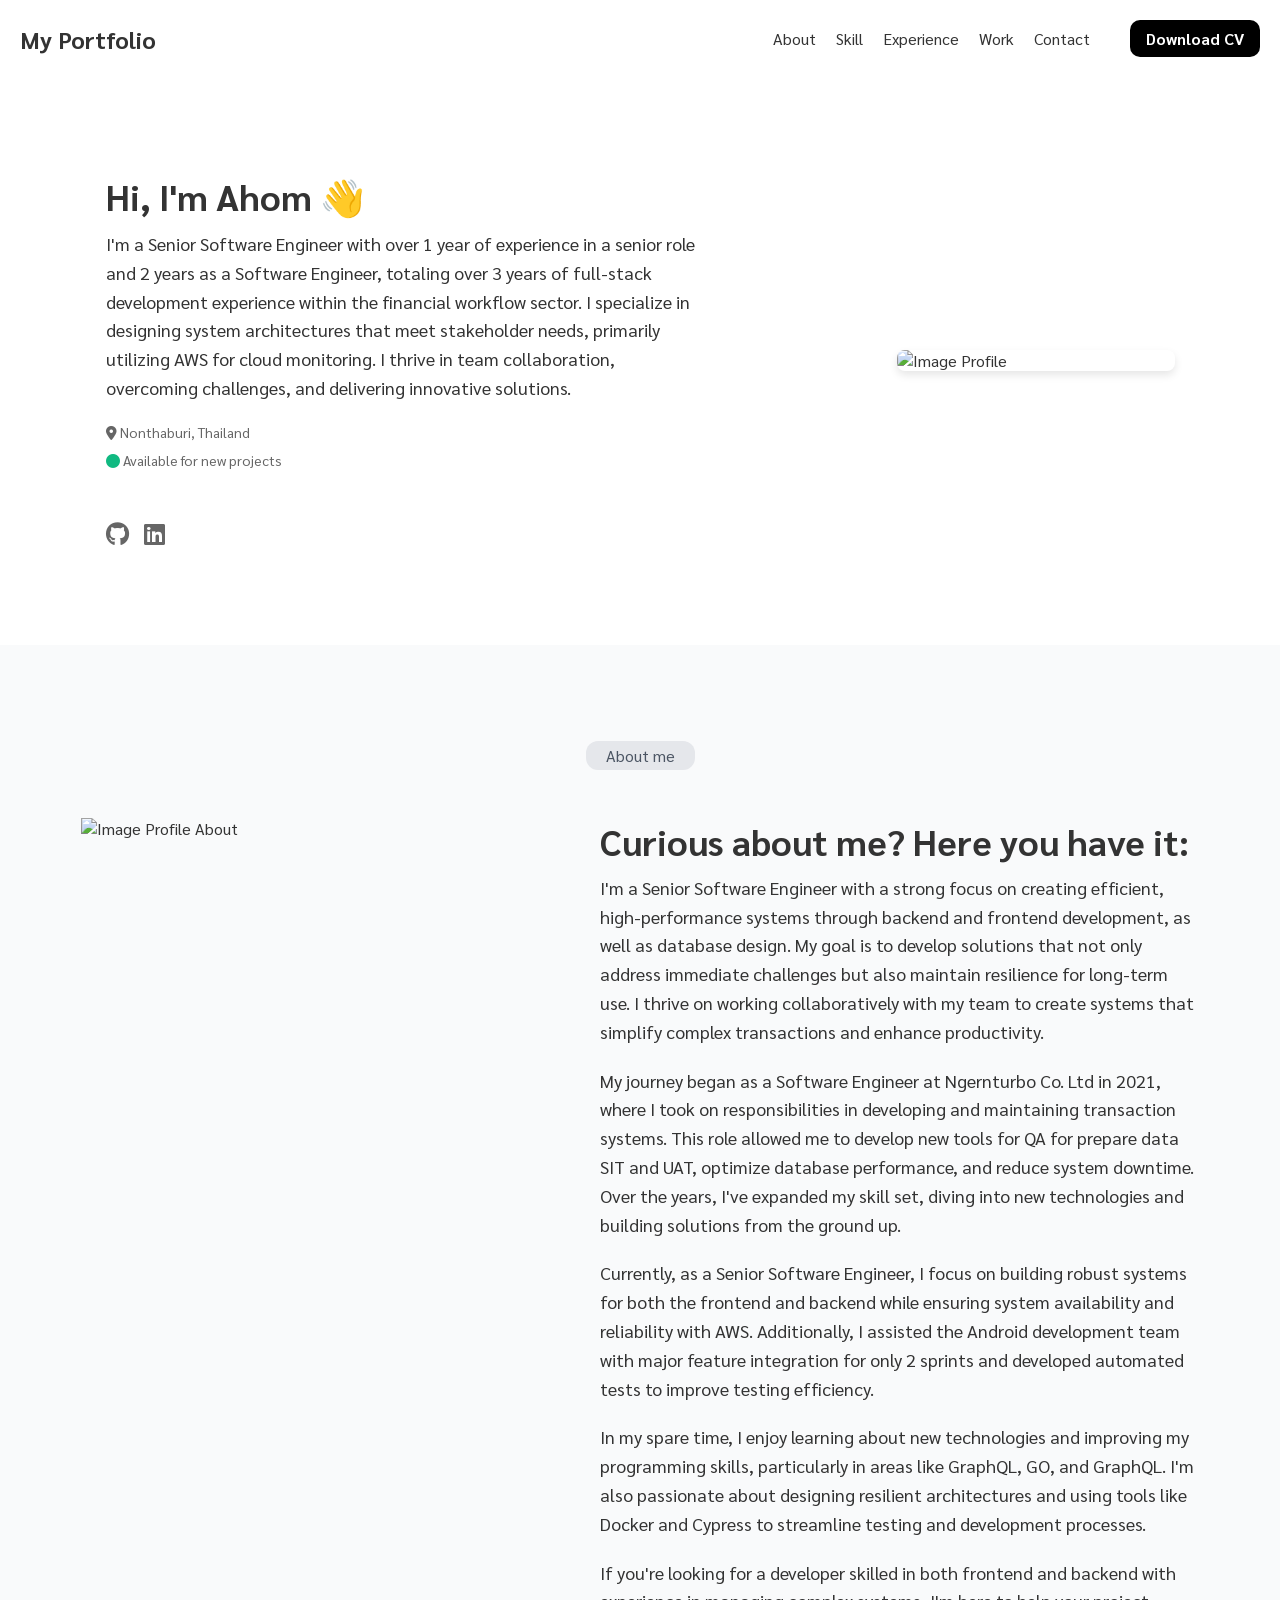
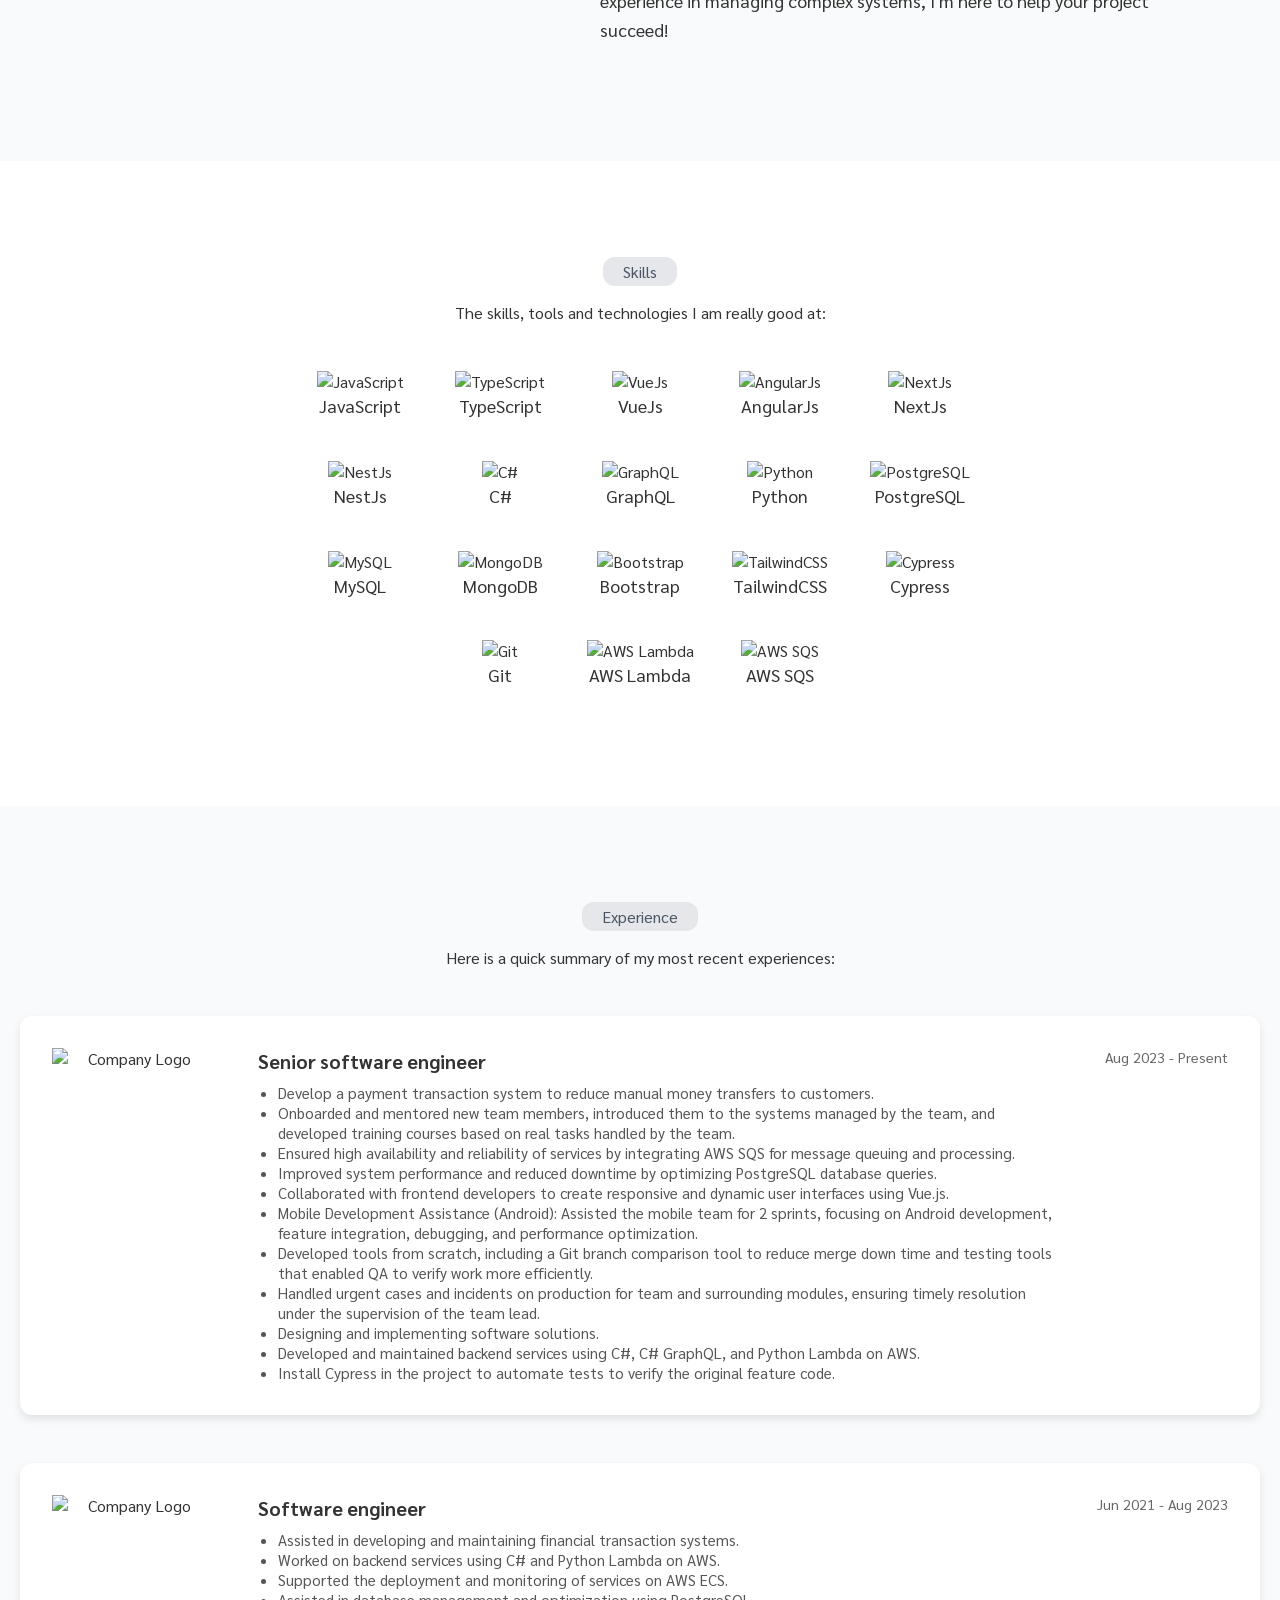
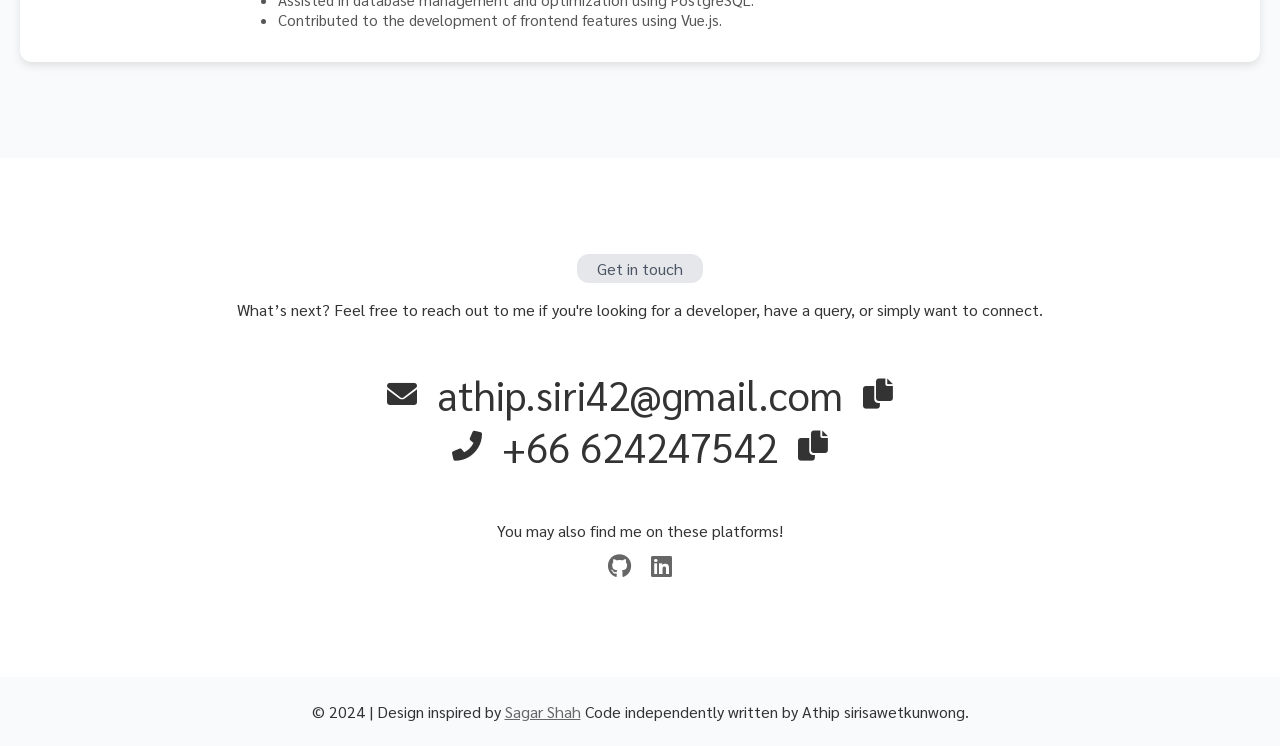
==== commit 204f383f: "remove error" ====
--- a/index.html
+++ b/index.html
@@ -7,12 +7,6 @@
   <meta http-equiv="X-Frame-Options" content="DENY">
   <meta http-equiv="X-Content-Type-Options" content="nosniff">
   <meta name="referrer" content="no-referrer">
-  <meta http-equiv="Content-Security-Policy" content="
-  default-src 'self';
-  script-src 'self' https://cdnjs.cloudflare.com;
-  style-src 'self' https://fonts.googleapis.com https://cdnjs.cloudflare.com;
-  font-src 'self' https://fonts.gstatic.com https://cdnjs.cloudflare.com;
-  img-src * data:;">
 
   <link rel="preconnect" href="https://fonts.googleapis.com">
   <link rel="preconnect" href="https://fonts.gstatic.com" crossorigin>
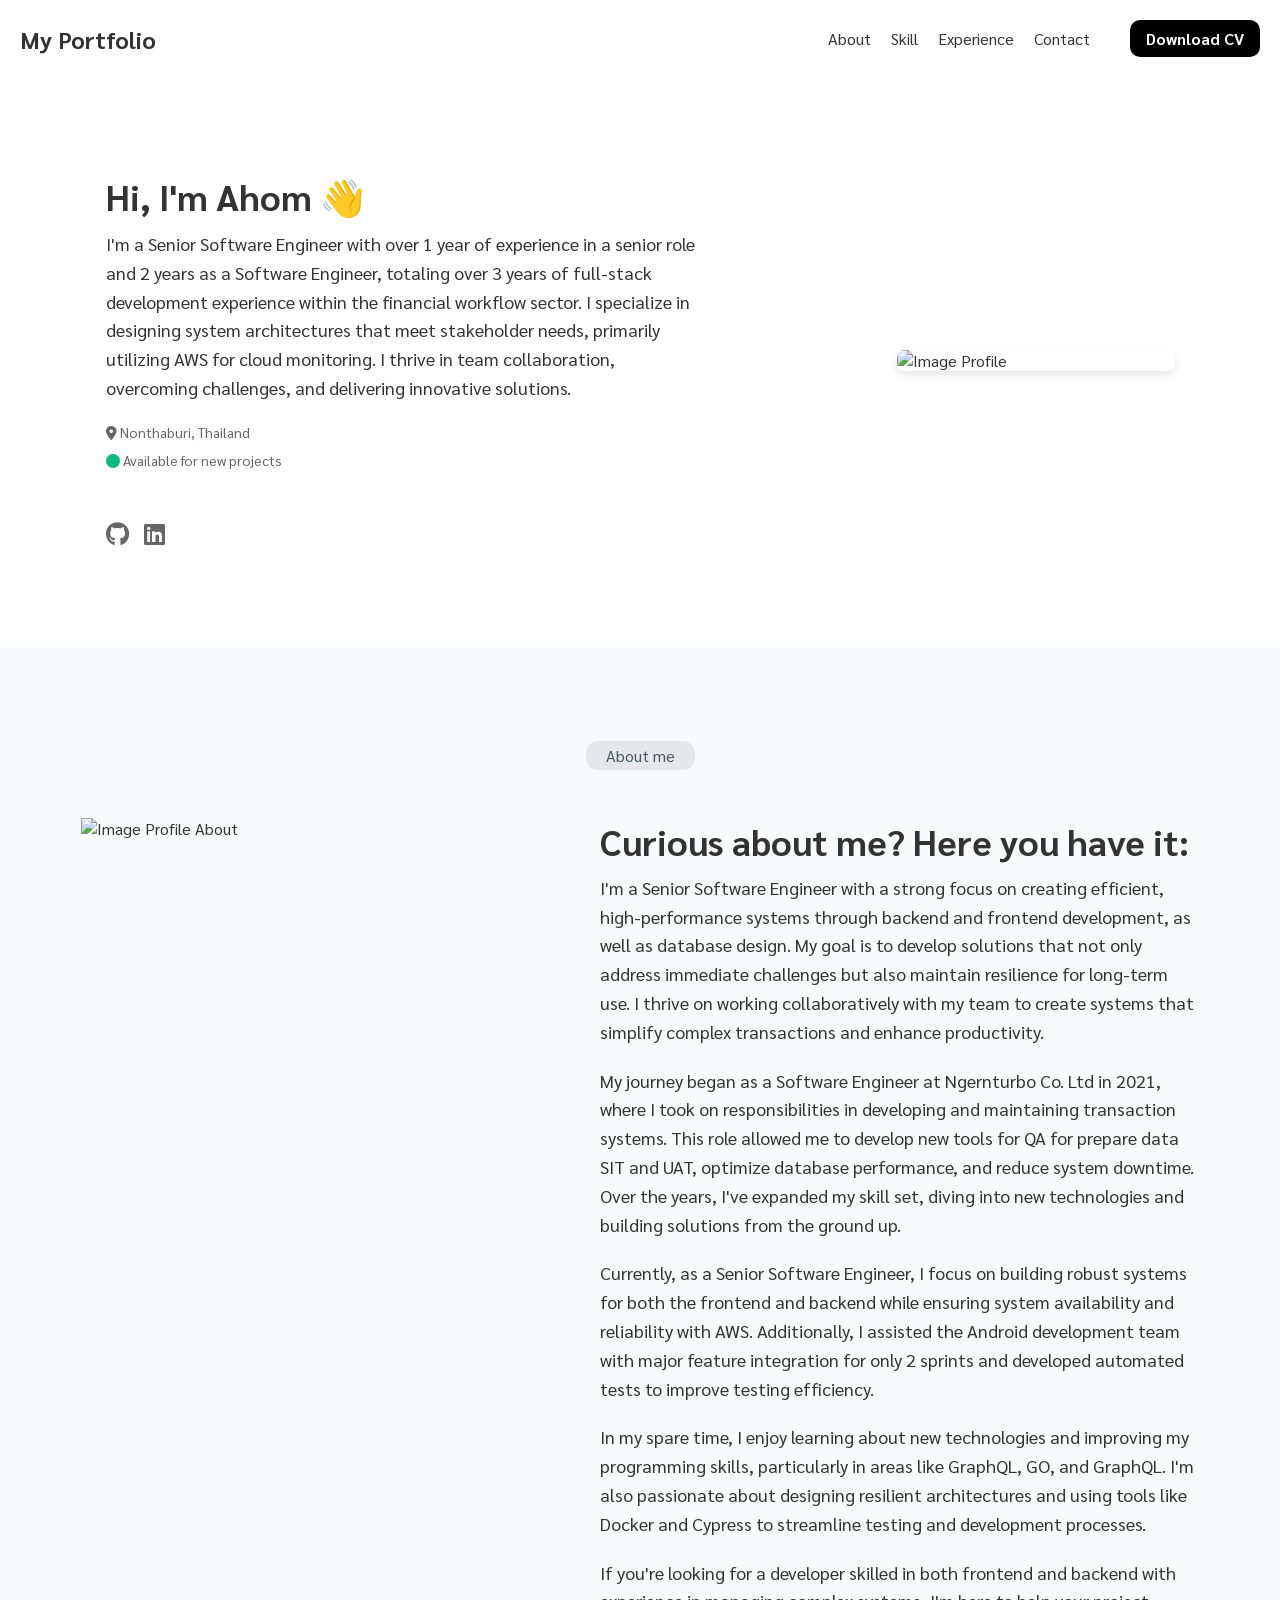
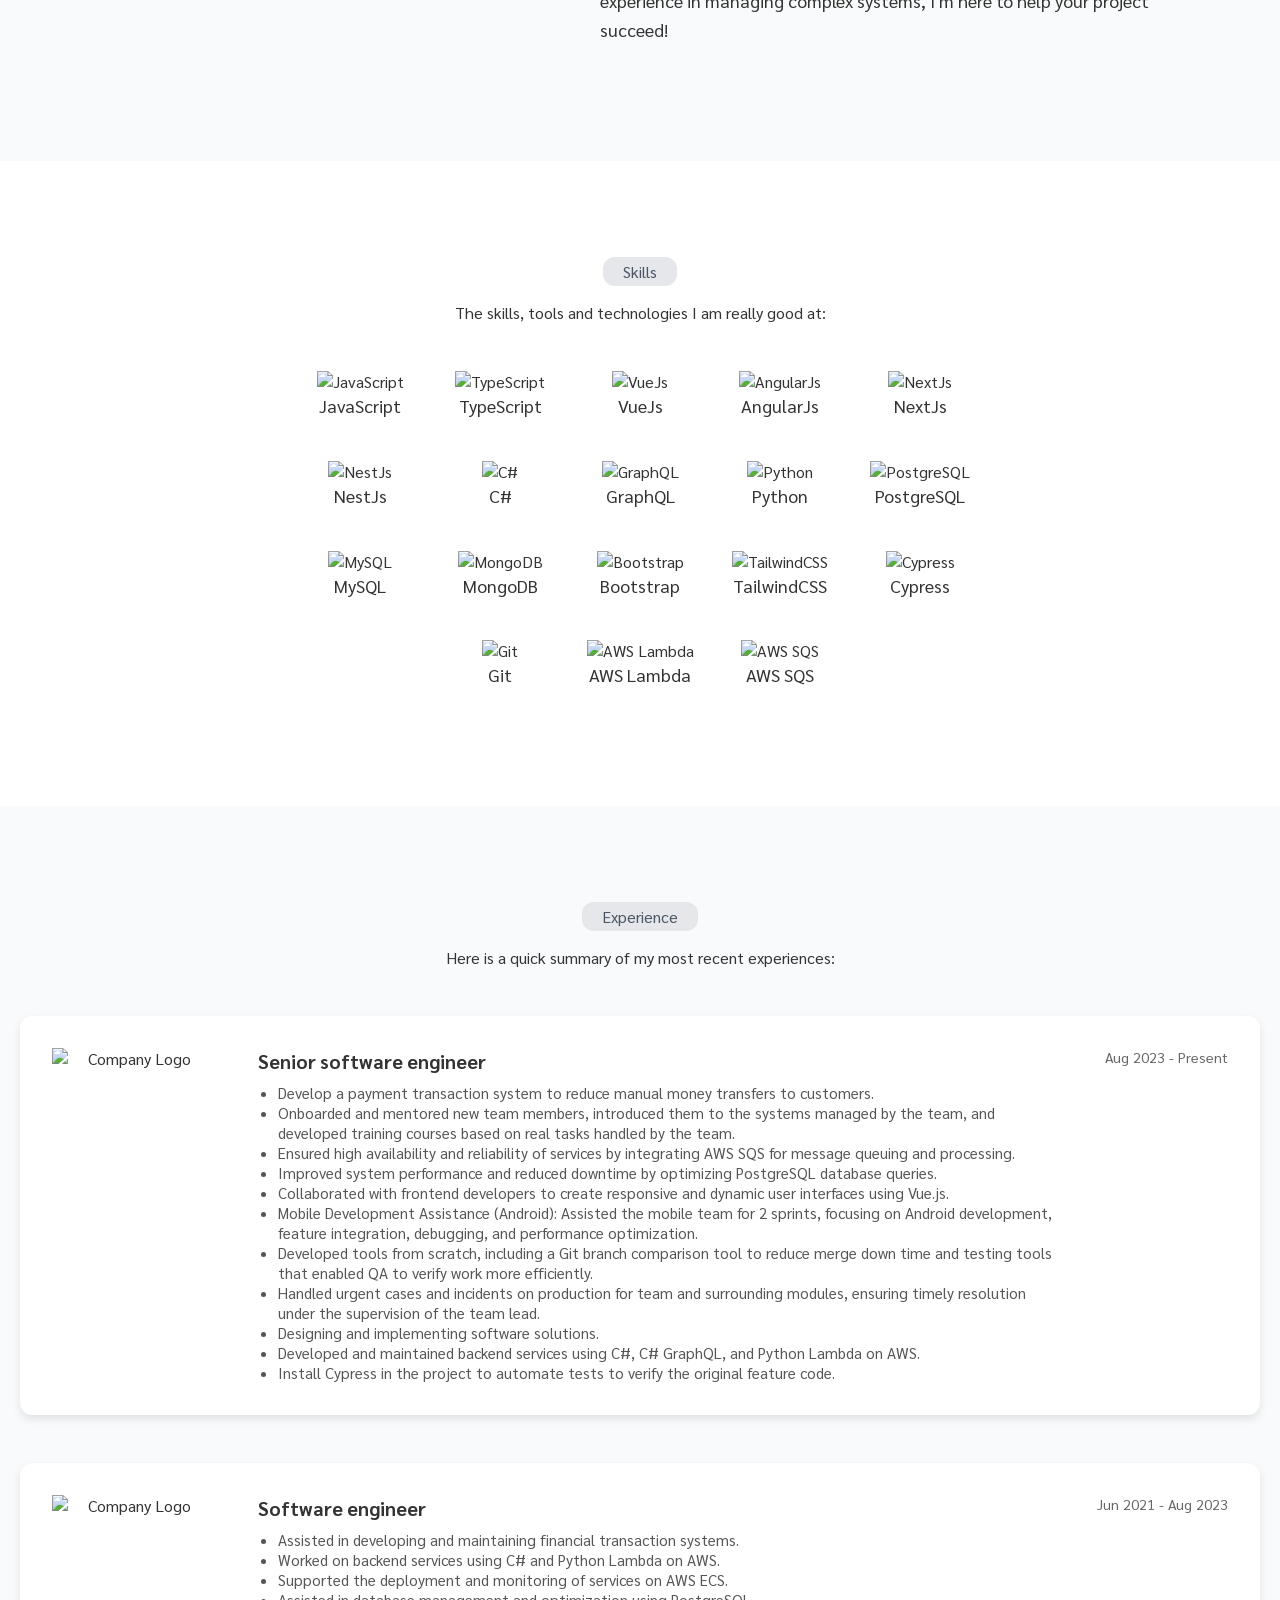
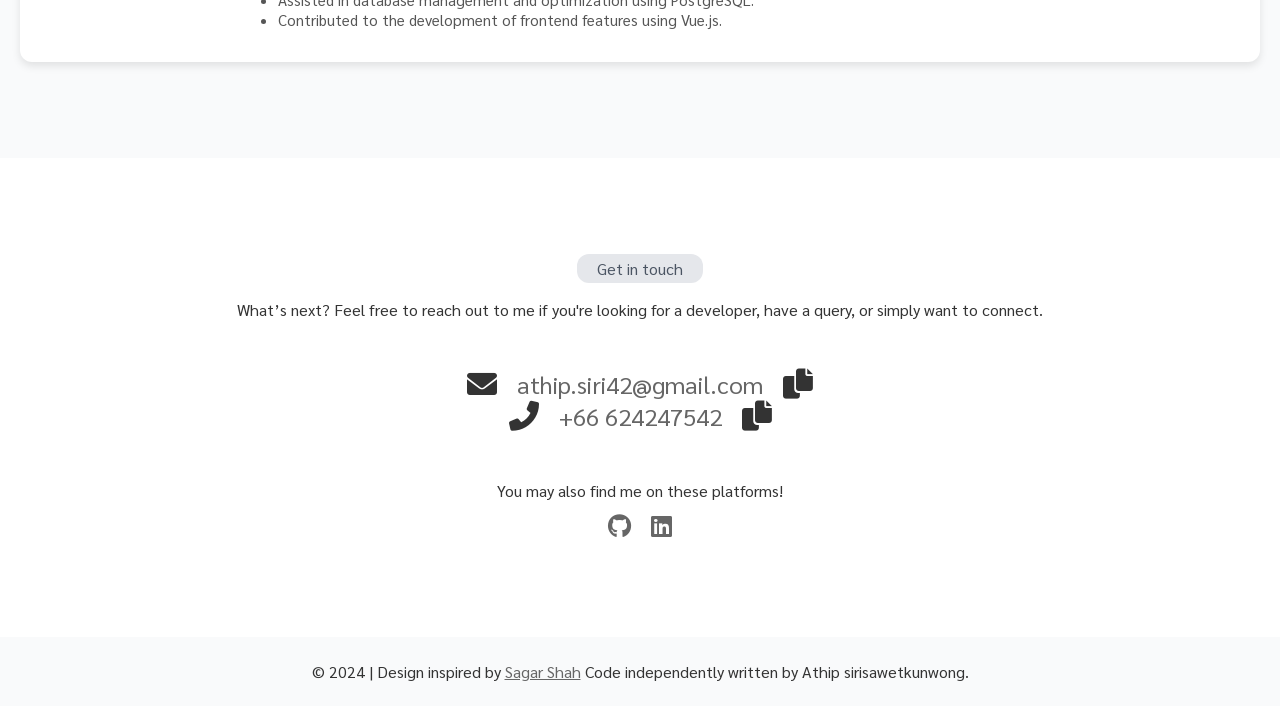
==== commit a90db627: "feat: add js jump data from nav & file cv" ====
--- a/index.html
+++ b/index.html
@@ -14,454 +14,8 @@
     href="https://fonts.googleapis.com/css2?family=Sarabun:ital,wght@0,100;0,200;0,300;0,400;0,500;0,600;0,700;0,800;1,100;1,200;1,300;1,400;1,500;1,600;1,700;1,800&display=swap"
     rel="stylesheet">
   <link rel="stylesheet" href="https://cdnjs.cloudflare.com/ajax/libs/font-awesome/6.0.0-beta3/css/all.min.css">
-  <link rel="stylesheet" href="style.css">
+  <link rel="stylesheet" href="assets/css/style.css">
   <title>Portfolio</title>
-  <style>
-    * {
-      margin: 0;
-      padding: 0;
-      box-sizing: border-box;
-    }
-
-    body {
-      color: #333;
-      justify-content: center;
-      align-items: center;
-      min-height: 100vh;
-    }
-
-    .text {
-      font-family: "Sarabun", sans-serif !important;
-      font-style: normal;
-    }
-
-    .text .light {
-      font-weight: 200;
-    }
-
-    .text .regular {
-      font-weight: 400;
-    }
-
-    header {
-      width: 100%;
-      padding: 20px;
-      background-color: #fff;
-      display: flex;
-      justify-content: space-between;
-      align-items: center;
-    }
-
-    .logo {
-      font-size: 24px;
-      font-weight: bold;
-    }
-
-    nav ul {
-      list-style: none;
-      display: flex;
-      gap: 20px;
-      align-items: center;
-      margin: 0;
-      padding: 0;
-    }
-
-    nav ul li {
-      display: flex;
-      align-items: center;
-    }
-
-    .download-cv {
-      padding: 8px 16px;
-      background-color: #000;
-      color: #fff;
-      border: none;
-      border-radius: 4px;
-      cursor: pointer;
-      margin-left: 20px;
-    }
-
-    nav ul li a,
-    .download-cv {
-      font-size: 16px;
-      text-decoration: none;
-      color: #333;
-    }
-
-    .download-cv {
-      font-weight: bold;
-      background-color: #000;
-      color: #fff;
-      border: none;
-      border-radius: 10px;
-    }
-
-    .menu-icon {
-      font-size: 24px;
-      display: none;
-    }
-
-    .li-nav {
-      display: flex;
-      justify-content: center;
-      align-items: center;
-    }
-
-
-    .intro {
-      padding: 96px 20px;
-      margin: 0 auto;
-    }
-
-    .flex-row {
-      display: flex;
-      flex-direction: row;
-      gap: 20px;
-    }
-
-    .around-center {
-      display: flex;
-      justify-content: space-around;
-      align-items: center;
-    }
-
-    .around-center-flex-start {
-      display: flex;
-      justify-content: space-around;
-      align-items: flex-start;
-    }
-
-    .center-center {
-      display: flex;
-      flex-direction: column;
-      align-items: center;
-      text-align: center;
-    }
-
-    .bg-odd {
-      background-color: #F9FAFB;
-    }
-
-    .bg-even {
-      background-color: #FFF;
-    }
-
-    .skill .text-content {
-      max-width: 800px;
-    }
-
-    .introduce .text-content,
-    .about .text-content,
-    .contract .text-content {
-      max-width: 600px;
-    }
-
-    .text-content .content-flex-start {
-      display: flex;
-      flex-direction: column;
-      align-items: flex-start;
-    }
-
-    .text-content .content-center {
-      display: flex;
-      flex-direction: column;
-      align-items: center;
-      text-align: center;
-    }
-
-    .text-content h1 {
-      font-size: 36px;
-      margin-bottom: 10px;
-    }
-
-    .text-content p {
-      font-size: 18px;
-      line-height: 1.6;
-      margin-bottom: 20px;
-    }
-
-    .location {
-      display: grid;
-      align-items: left;
-      gap: 10px 0px;
-      font-size: 14px;
-      color: #666;
-      margin-bottom: 48px;
-    }
-
-    .icons {
-      display: flex;
-      gap: 15px;
-    }
-
-    .icons,
-    a {
-      text-decoration: none;
-      font-size: 24px;
-      color: #666;
-      cursor: pointer;
-    }
-
-    .introduce .profile-image {
-      width: calc(150px + 10vw);
-      height: auto;
-      border-radius: 8px;
-      box-shadow: 0 4px 8px rgba(0, 0, 0, 0.1);
-    }
-
-    .about .profile-image {
-      width: calc(250px + 10vw);
-    }
-
-    .mobile {
-      visibility: hidden;
-      display: none;
-    }
-
-    .pc {
-      visibility: visible;
-      display: inline;
-    }
-
-    .intro .emoji {
-      font-size: 36px;
-    }
-
-    .about .badge-title {
-      margin-bottom: 48px;
-    }
-
-    .skill .skills-container {
-      display: flex;
-      flex-wrap: wrap;
-      gap: 20px;
-      justify-content: center;
-      margin-top: 48px;
-    }
-
-    .skill .skill {
-      text-align: center;
-      width: 120px;
-    }
-
-    .skill .skill img {
-      width: 50px;
-      height: 50px;
-      object-fit: contain;
-    }
-
-    .experience-card-area {
-      margin-top: 48px;
-    }
-
-    .experience-card-area .card {
-      background-color: #fff;
-      min-width: calc(100px + 10vw);
-      width: 100%;
-      padding: 32px;
-      border-radius: 12px;
-      box-shadow: 0 4px 8px rgba(0, 0, 0, 0.1);
-      display: grid;
-      grid-template-columns: auto 1fr auto;
-      gap: 48px;
-      align-items: flex-start;
-    }
-
-    .experience-card-area .card-logo {
-      width: calc(30px + 10vw);
-      height: auto;
-    }
-
-    .experience-card-area .card-content {
-      display: flex;
-      flex-direction: column;
-      gap: 10px;
-      text-align: left;
-    }
-
-    .experience-card-area .card-title {
-      font-size: 1.2rem;
-      font-weight: bold;
-      color: #333;
-    }
-
-    .experience-card-area .card-date {
-      font-size: 0.9rem;
-      color: #666;
-      text-align: right;
-    }
-
-    .experience-card-area .card-description {
-      font-size: 0.95rem;
-      color: #555;
-      list-style-type: disc;
-      margin-left: 20px;
-    }
-
-    .contact .contact-info {
-      font-size: 40px;
-      margin: 48px 0px;
-    }
-
-    .contact .contact-info .mail,
-    .contact .contact-info .tel {
-      list-style: none;
-      display: flex;
-      gap: 20px;
-      justify-content: center;
-      align-items: center;
-      margin: 0;
-      padding: 0;
-    }
-
-    .contact .contact-social-info .icons {
-      list-style: none;
-      display: flex;
-      gap: 20px;
-      justify-content: center;
-      align-items: center;
-      margin-top: 8px;
-      padding: 0;
-    }
-
-    .contact .contact-info i {
-      font-size: 30px;
-    }
-
-    .badge-title {
-      background-color: #E5E7EB;
-      color: #4B5563;
-      padding: 4px 20px;
-      border: none;
-      border-radius: 12px;
-      margin-bottom: 16px;
-      width: fit-content;
-      display: inline-block;
-    }
-
-    .copy-right {
-      padding: 24px;
-      display: flex;
-      justify-content: center;
-      align-items: center;
-      font-size: 16px !important;
-    }
-
-    .copy-right a {
-      text-decoration: underline;
-      font-size: 16px;
-      color: #666;
-    }
-
-    @media (max-width: 1024px) {
-      .experience-card-area .card {
-        min-width: calc(30px + 10vw);
-      }
-
-      .experience-card-area .card-logo {
-        width: calc(20px + 10vw);
-        height: auto;
-      }
-
-      .about .intro {
-        flex-direction: column;
-      }
-
-      .introduce .intro {
-        flex-direction: column;
-      }
-
-      .flex-row {
-        align-items: center;
-        flex-direction: column;
-        gap: 48px;
-      }
-
-      .about .profile-image {
-        width: calc(300px + 10vw);
-      }
-
-      .about .mobile {
-        visibility: visible;
-        display: inline;
-      }
-
-      .about .pc {
-        visibility: hidden;
-        display: none;
-      }
-
-      .introduce .mobile {
-        visibility: visible;
-        display: inline;
-      }
-
-      .introduce .pc {
-        visibility: hidden;
-        display: none;
-      }
-    }
-
-    @media (max-width: 768px) {
-
-      nav ul {
-        display: none;
-      }
-
-      .experience-card-area .card {
-        min-width: calc(30px + 10vw);
-        grid-template-columns: 1fr;
-        text-align: left;
-      }
-
-      .experience-card-area .card-logo {
-        width: calc(100px + 10vw);
-      }
-
-      .experience-card-area .card-date {
-        text-align: left;
-      }
-
-      .menu-icon {
-        display: inline;
-      }
-
-      .about .profile-image {
-        width: calc(240px + 10vw);
-      }
-
-      .mobile {
-        visibility: visible;
-        display: inline;
-      }
-
-      .pc {
-        visibility: hidden;
-        display: none;
-      }
-
-      .text-content h1 {
-        font-size: 1rem;
-      }
-
-      .text-content p {
-        font-size: 1rem;
-      }
-
-      .profile-image {
-        width: 100px;
-        margin-bottom: 20px;
-      }
-
-      .contact .contact-info {
-        font-size: 1rem;
-      }
-
-      .contact .contact-info i {
-        font-size: 1rem;
-      }
-    }
-  </style>
 </head>
 
 <body>
@@ -472,11 +26,10 @@
     <nav>
       <div class="menu-icon"><i class="fa-solid fa-bars"></i></div>
       <ul>
-        <li><a class="text regular" href="#about">About</a></li>
-        <li><a class="text regular" href="#testimonials">Skill</a></li>
-        <li><a class="text regular" href="#contact">Experience</a></li>
-        <li><a class="text regular" href="#work">Work</a></li>
-        <li><a class="text regular" href="#contact">Contact</a></li>
+        <li><a class="text regular" href="#aboutSaction" id="scrollLink">About</a></li>
+        <li><a class="text regular" href="#skillSaction" id="scrollLink">Skill</a></li>
+        <li><a class="text regular" href="#experienceSaction" id="scrollLink">Experience</a></li>
+        <li><a class="text regular" href="#contactSaction" id="scrollLink">Contact</a></li>
         <li><button class="text light download-cv">Download CV</button></li>
       </ul>
     </nav>
@@ -509,7 +62,7 @@
       <img src="https://i.ibb.co/x6hQYLm/IMG-3936.jpg" alt="Image Profile" class="profile-image pc">
     </div>
   </div>
-  <div class="about">
+  <div class="about" id="aboutSaction">
     <div class="intro bg-odd text">
       <div class="center-center">
         <div class="text-content content-center">
@@ -550,7 +103,7 @@
       </div>
     </div>
   </div>
-  <div class="skill bg-even">
+  <div class="skill bg-even" id="skillSaction">
     <div class="intro center-center text">
       <div class="text-content content-center">
         <div class="badge-title">Skills</div>
@@ -561,7 +114,7 @@
       </div>
     </div>
   </div>
-  <div class="experience bg-odd ">
+  <div class="experience bg-odd" id="experienceSaction">
     <div class="intro center-center text">
       <div class="text-content content-center">
         <div class="badge-title">Experience</div>
@@ -619,7 +172,7 @@
       </div>
     </div>
   </div>
-  <div class="contact bg-even">
+  <div class="contact bg-even" id="contactSaction">
     <div class="intro center-center text">
       <div class="text-content content-center">
         <div class="badge-title">Get in touch</div>
@@ -630,13 +183,13 @@
         <div class="contact-info">
           <div class="mail">
             <i class="fas fa-envelope"></i>
-            <div>athip.siri42@gmail.com</div>
-            <i class="fas fa-copy"></i>
+            <a href="mailto:athip.siri42@gmail.com">athip.siri42@gmail.com</a>
+            <i class="fas fa-copy" onclick="copyToClipboard('athip.siri42@gmail.com')" title="Copy Email"></i>
           </div>
           <div class="tel">
             <i class="fas fa-phone-alt"></i>
-            <div>+66 624247542</div>
-            <i class="fas fa-copy"></i>
+            <a href="tel:+6624247542">+66 624247542</a>
+            <i class="fas fa-copy" onclick="copyToClipboard('+6624247542')" title="Copy Phone"></i>
           </div>
         </div>
         <div class="contact-social-info">
@@ -661,7 +214,7 @@
       </div>
     </div>
   </div>
-  <script src="script.js"></script>
+  <script src="assets/js/script.js"></script>
 </body>
 
 </html>
--- a/assets/css/style.css
+++ b/assets/css/style.css
@@ -0,0 +1,463 @@
+* {
+  margin: 0;
+  padding: 0;
+  box-sizing: border-box;
+}
+
+body {
+  color: #333;
+  justify-content: center;
+  align-items: center;
+  min-height: 100vh;
+}
+
+.text {
+  font-family: "Sarabun", sans-serif !important;
+  font-style: normal;
+}
+
+.text .light {
+  font-weight: 200;
+}
+
+.text .regular {
+  font-weight: 400;
+}
+
+header {
+  width: 100%;
+  padding: 20px;
+  background-color: #fff;
+  display: flex;
+  justify-content: space-between;
+  align-items: center;
+}
+
+.logo {
+  font-size: 24px;
+  font-weight: bold;
+}
+
+nav ul {
+  list-style: none;
+  display: flex;
+  gap: 20px;
+  align-items: center;
+  margin: 0;
+  padding: 0;
+}
+
+nav ul li {
+  display: flex;
+  align-items: center;
+}
+
+.download-cv {
+  padding: 8px 16px;
+  background-color: #000;
+  color: #fff;
+  border: none;
+  border-radius: 4px;
+  cursor: pointer;
+  margin-left: 20px;
+}
+
+nav ul li a,
+.download-cv {
+  font-size: 16px;
+  text-decoration: none;
+  color: #333;
+}
+
+.download-cv {
+  font-weight: bold;
+  background-color: #000;
+  color: #fff;
+  border: none;
+  border-radius: 10px;
+}
+
+.menu-icon {
+  font-size: 24px;
+  display: none;
+}
+
+.li-nav {
+  display: flex;
+  justify-content: center;
+  align-items: center;
+}
+
+
+.intro {
+  padding: 96px 20px;
+  margin: 0 auto;
+}
+
+.flex-row {
+  display: flex;
+  flex-direction: row;
+  gap: 20px;
+}
+
+.around-center {
+  display: flex;
+  justify-content: space-around;
+  align-items: center;
+}
+
+.around-center-flex-start {
+  display: flex;
+  justify-content: space-around;
+  align-items: flex-start;
+}
+
+.center-center {
+  display: flex;
+  flex-direction: column;
+  align-items: center;
+  text-align: center;
+}
+
+.bg-odd {
+  background-color: #F9FAFB;
+}
+
+.bg-even {
+  background-color: #FFF;
+}
+
+.skill .text-content {
+  max-width: 800px;
+}
+
+.introduce .text-content,
+.about .text-content,
+.contract .text-content {
+  max-width: 600px;
+}
+
+.text-content .content-flex-start {
+  display: flex;
+  flex-direction: column;
+  align-items: flex-start;
+}
+
+.text-content .content-center {
+  display: flex;
+  flex-direction: column;
+  align-items: center;
+  text-align: center;
+}
+
+.text-content h1 {
+  font-size: 36px;
+  margin-bottom: 10px;
+}
+
+.text-content p {
+  font-size: 18px;
+  line-height: 1.6;
+  margin-bottom: 20px;
+}
+
+.location {
+  display: grid;
+  align-items: left;
+  gap: 10px 0px;
+  font-size: 14px;
+  color: #666;
+  margin-bottom: 48px;
+}
+
+.icons {
+  display: flex;
+  gap: 15px;
+}
+
+.icons,
+a {
+  text-decoration: none;
+  font-size: 24px;
+  color: #666;
+  cursor: pointer;
+}
+
+.introduce .profile-image {
+  width: calc(150px + 10vw);
+  height: auto;
+  border-radius: 8px;
+  box-shadow: 0 4px 8px rgba(0, 0, 0, 0.1);
+}
+
+.about .profile-image {
+  width: calc(250px + 10vw);
+}
+
+.mobile {
+  visibility: hidden;
+  display: none;
+}
+
+.pc {
+  visibility: visible;
+  display: inline;
+}
+
+.intro .emoji {
+  font-size: 36px;
+}
+
+.about .badge-title {
+  margin-bottom: 48px;
+}
+
+.skill .skills-container {
+  display: flex;
+  flex-wrap: wrap;
+  gap: 20px;
+  justify-content: center;
+  margin-top: 48px;
+}
+
+.skill .skill {
+  text-align: center;
+  width: 120px;
+}
+
+.skill .skill img {
+  width: 50px;
+  height: 50px;
+  object-fit: contain;
+}
+
+.experience-card-area {
+  margin-top: 48px;
+}
+
+.experience-card-area .card {
+  background-color: #fff;
+  min-width: calc(100px + 10vw);
+  width: 100%;
+  padding: 32px;
+  border-radius: 12px;
+  box-shadow: 0 4px 8px rgba(0, 0, 0, 0.1);
+  display: grid;
+  grid-template-columns: auto 1fr auto;
+  gap: 48px;
+  align-items: flex-start;
+}
+
+.experience-card-area .card-logo {
+  width: calc(30px + 10vw);
+  height: auto;
+}
+
+.experience-card-area .card-content {
+  display: flex;
+  flex-direction: column;
+  gap: 10px;
+  text-align: left;
+}
+
+.experience-card-area .card-title {
+  font-size: 1.2rem;
+  font-weight: bold;
+  color: #333;
+}
+
+.experience-card-area .card-date {
+  font-size: 0.9rem;
+  color: #666;
+  text-align: right;
+}
+
+.experience-card-area .card-description {
+  font-size: 0.95rem;
+  color: #555;
+  list-style-type: disc;
+  margin-left: 20px;
+}
+
+.contact .contact-info {
+  font-size: 40px;
+  margin: 48px 0px;
+}
+
+.contact .contact-info .mail,
+.contact .contact-info .tel {
+  list-style: none;
+  display: flex;
+  gap: 20px;
+  justify-content: center;
+  align-items: center;
+  margin: 0;
+  padding: 0;
+}
+
+.contact .contact-social-info .icons {
+  list-style: none;
+  display: flex;
+  gap: 20px;
+  justify-content: center;
+  align-items: center;
+  margin-top: 8px;
+  padding: 0;
+}
+
+.contact .contact-info i {
+  font-size: 30px;
+}
+
+.badge-title {
+  background-color: #E5E7EB;
+  color: #4B5563;
+  padding: 4px 20px;
+  border: none;
+  border-radius: 12px;
+  margin-bottom: 16px;
+  width: fit-content;
+  display: inline-block;
+}
+
+.copy-right {
+  padding: 24px;
+  display: flex;
+  justify-content: center;
+  align-items: center;
+  font-size: 16px !important;
+}
+
+.copy-right a {
+  text-decoration: underline;
+  font-size: 16px;
+  color: #666;
+}
+
+.contact-info .fas {
+  cursor: pointer;
+}
+
+.contact-info .fas:hover::after {
+  content: attr(title);
+  position: absolute;
+  background: #333;
+  color: #fff;
+  padding: 5px;
+  border-radius: 3px;
+  top: -30px;
+  font-size: 12px;
+}
+
+.copied-animation {
+  animation: shake 0.3s ease;
+}
+
+@media (max-width: 1024px) {
+  .experience-card-area .card {
+    min-width: calc(30px + 10vw);
+  }
+
+  .experience-card-area .card-logo {
+    width: calc(20px + 10vw);
+    height: auto;
+  }
+
+  .about .intro {
+    flex-direction: column;
+  }
+
+  .introduce .intro {
+    flex-direction: column;
+  }
+
+  .flex-row {
+    align-items: center;
+    flex-direction: column;
+    gap: 48px;
+  }
+
+  .about .profile-image {
+    width: calc(300px + 10vw);
+  }
+
+  .about .mobile {
+    visibility: visible;
+    display: inline;
+  }
+
+  .about .pc {
+    visibility: hidden;
+    display: none;
+  }
+
+  .introduce .mobile {
+    visibility: visible;
+    display: inline;
+  }
+
+  .introduce .pc {
+    visibility: hidden;
+    display: none;
+  }
+}
+
+@media (max-width: 768px) {
+
+  nav ul {
+    display: none;
+  }
+
+  .experience-card-area .card {
+    min-width: calc(30px + 10vw);
+    grid-template-columns: 1fr;
+    text-align: left;
+  }
+
+  .experience-card-area .card-logo {
+    width: calc(100px + 10vw);
+  }
+
+  .experience-card-area .card-date {
+    text-align: left;
+  }
+
+  .menu-icon {
+    display: inline;
+  }
+
+  .about .profile-image {
+    width: calc(240px + 10vw);
+  }
+
+  .mobile {
+    visibility: visible;
+    display: inline;
+  }
+
+  .pc {
+    visibility: hidden;
+    display: none;
+  }
+
+  .text-content h1 {
+    font-size: 1rem;
+  }
+
+  .text-content p {
+    font-size: 1rem;
+  }
+
+  .profile-image {
+    width: 100px;
+    margin-bottom: 20px;
+  }
+
+  .contact .contact-info {
+    font-size: 1rem;
+  }
+
+  .contact .contact-info i {
+    font-size: 1rem;
+  }
+}
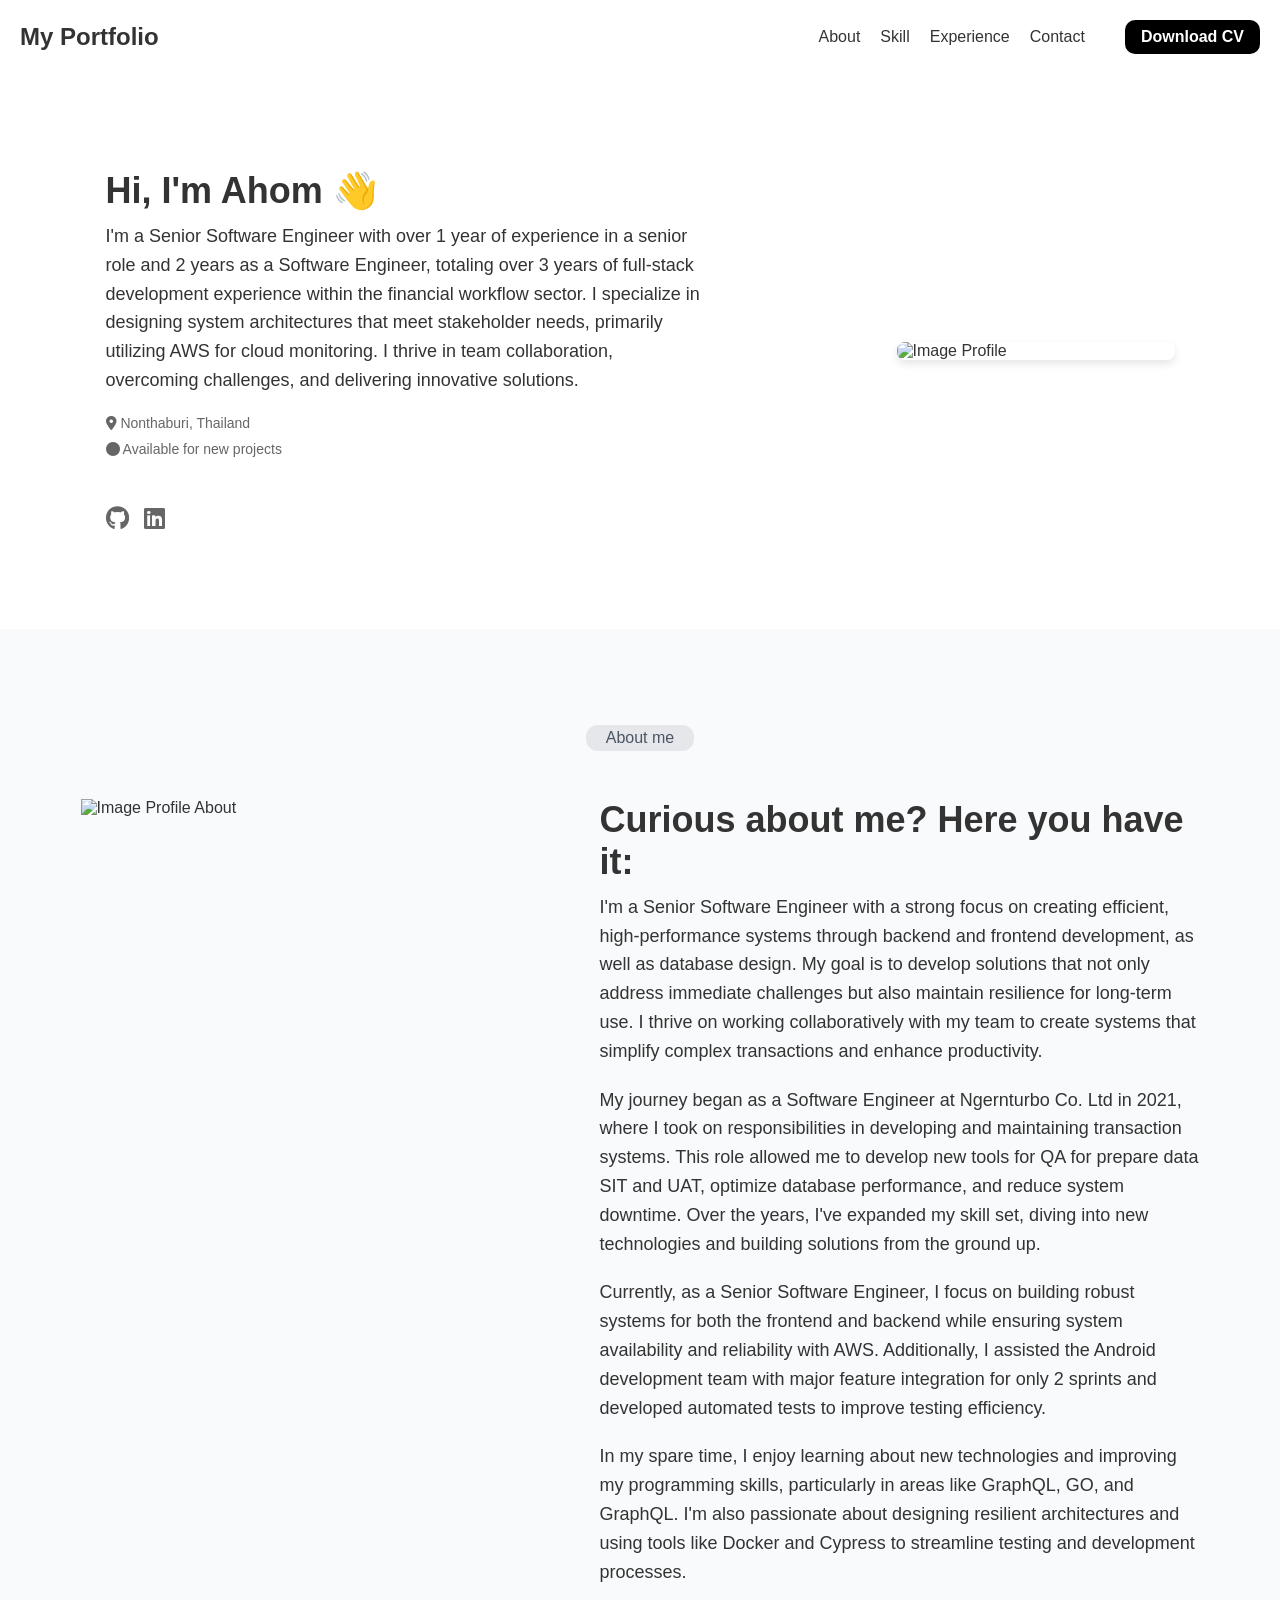
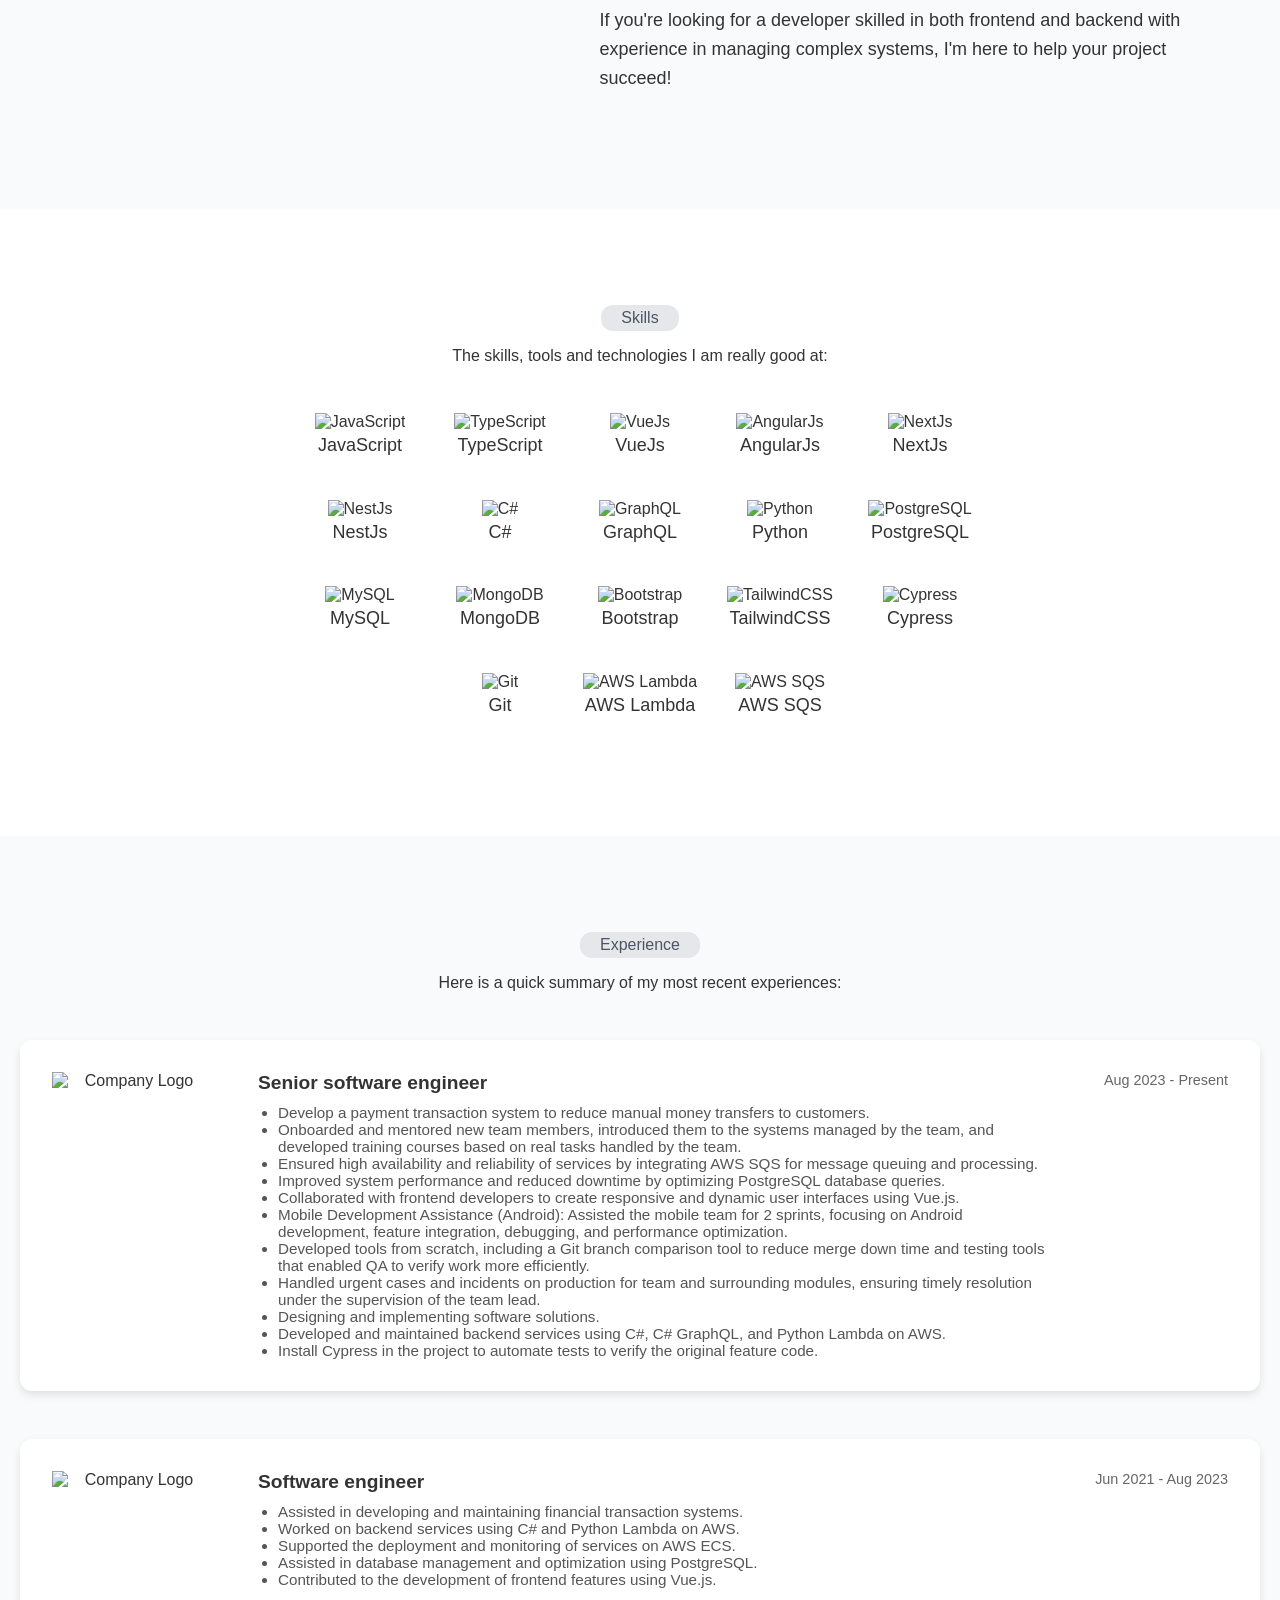
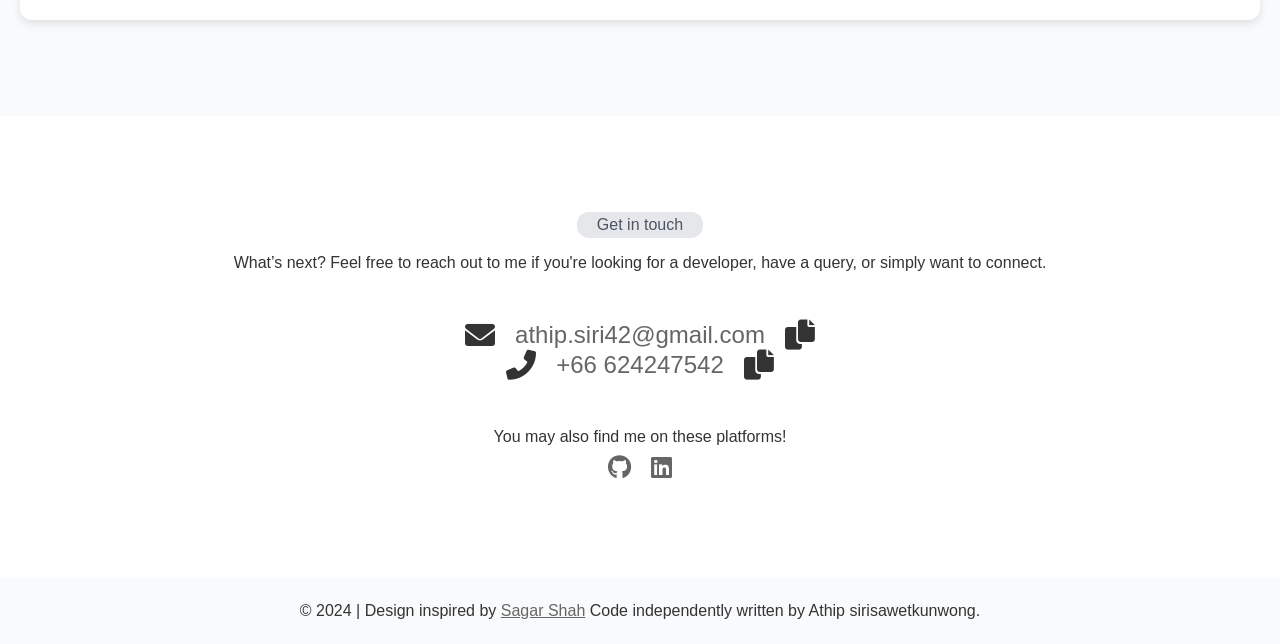
==== commit fb9f1e8a: "feat: add security" ====
--- a/index.html
+++ b/index.html
@@ -7,7 +7,22 @@
   <meta http-equiv="X-Frame-Options" content="DENY">
   <meta http-equiv="X-Content-Type-Options" content="nosniff">
   <meta name="referrer" content="no-referrer">
-
+  <meta http-equiv="Content-Security-Policy" content="frame-ancestors 'none';">
+  <meta http-equiv="Content-Security-Policy" content="
+    default-src 'self';
+    script-src 'self' https://cdnjs.cloudflare.com;
+    style-src 'self' https://cdnjs.cloudflare.com;
+    font-src 'self' https://cdnjs.cloudflare.com;
+    img-src *;
+    object-src 'none';
+    frame-ancestors 'none';
+  ">
+  <meta http-equiv="Content-Security-Policy" content="script-src 'self' 'nonce-random123';">
+  <link rel="stylesheet" href="https://cdnjs.cloudflare.com/ajax/libs/font-awesome/5.15.4/css/all.min.css"
+    integrity="sha384-dyB6wz7PqGtXITLefv6NpdavD9F/43tWwTmY8N7d8LVyD8NzL8ShI9y+DJ7iWmZJ" crossorigin="anonymous">
+  <script src="https://cdnjs.cloudflare.com/ajax/libs/jquery/3.6.0/jquery.min.js"
+    integrity="sha384-KyZXEAg3QhqLMpG8r+Knujsl5+5hb7O/S4P5h3oRn4LY6fxsmQ8hhNxXtAJ+N2Fz"
+    crossorigin="anonymous"></script>
   <link rel="preconnect" href="https://fonts.googleapis.com">
   <link rel="preconnect" href="https://fonts.gstatic.com" crossorigin>
   <link
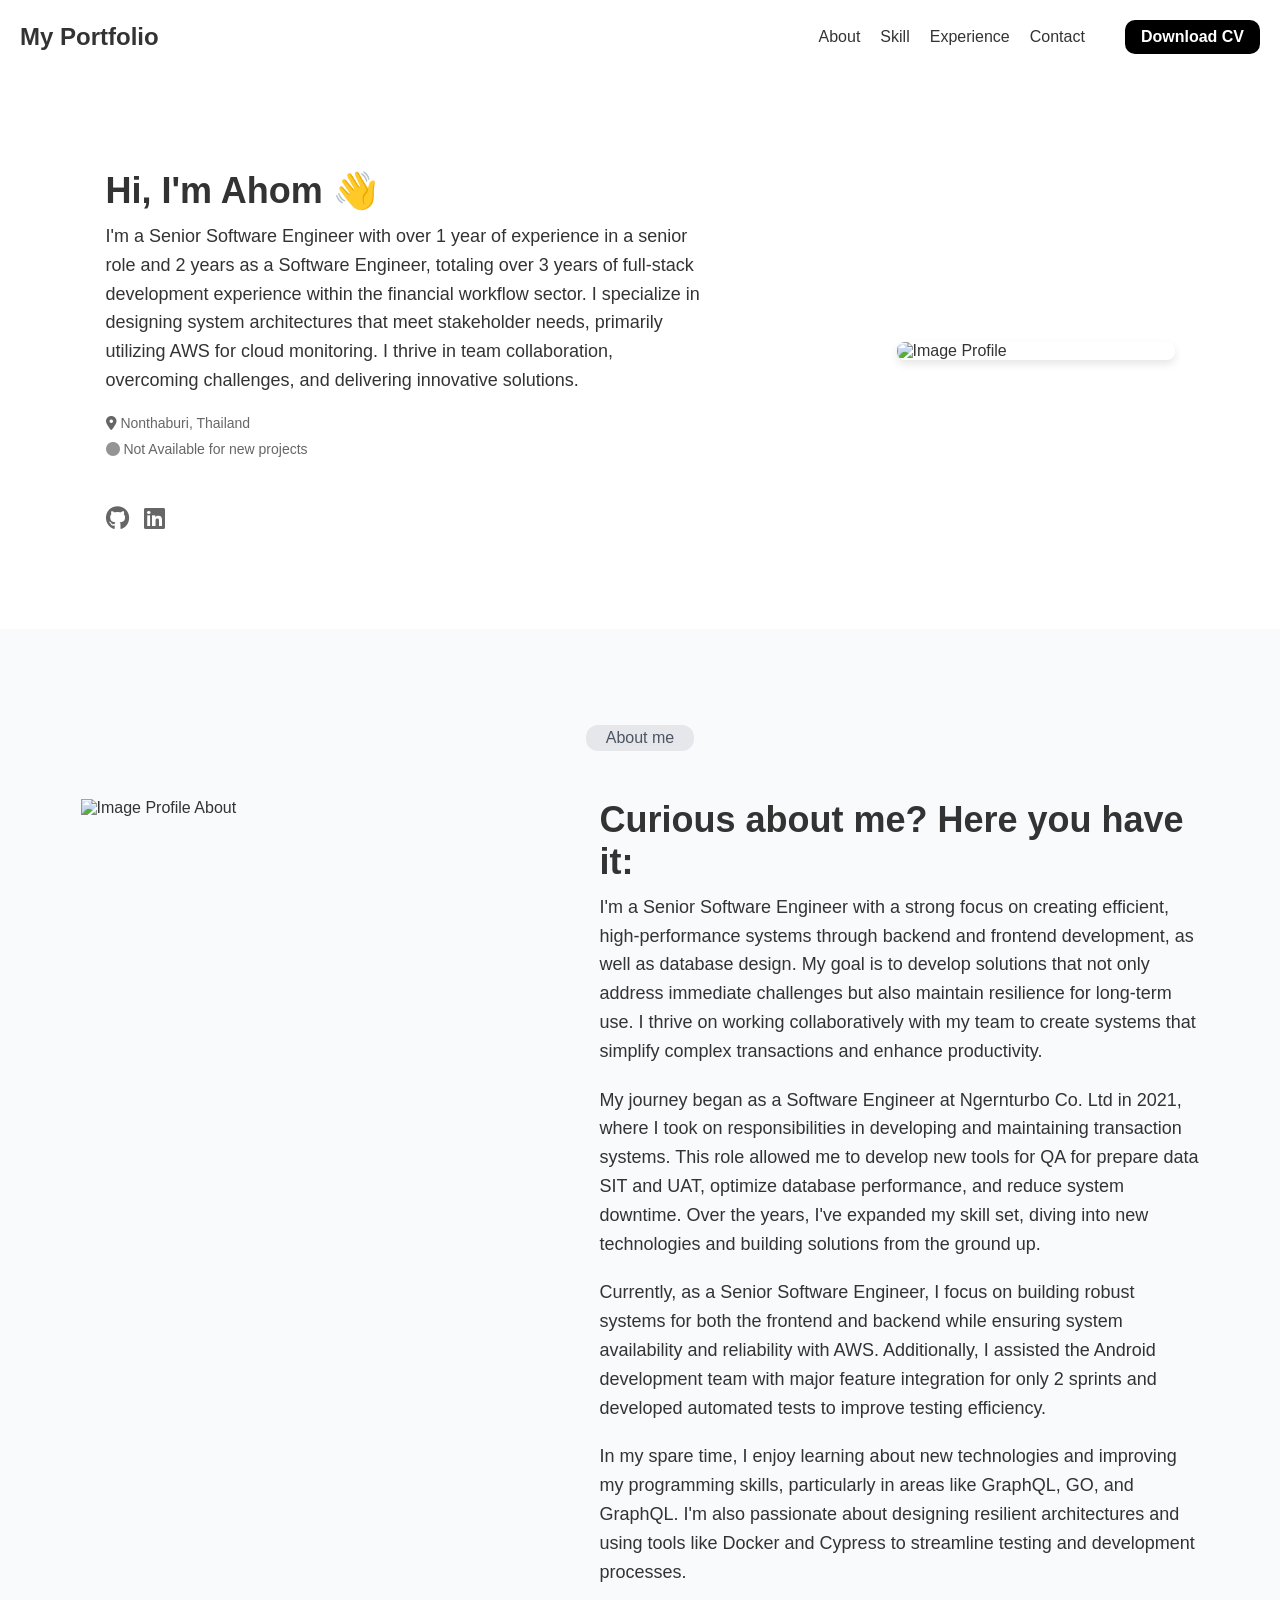
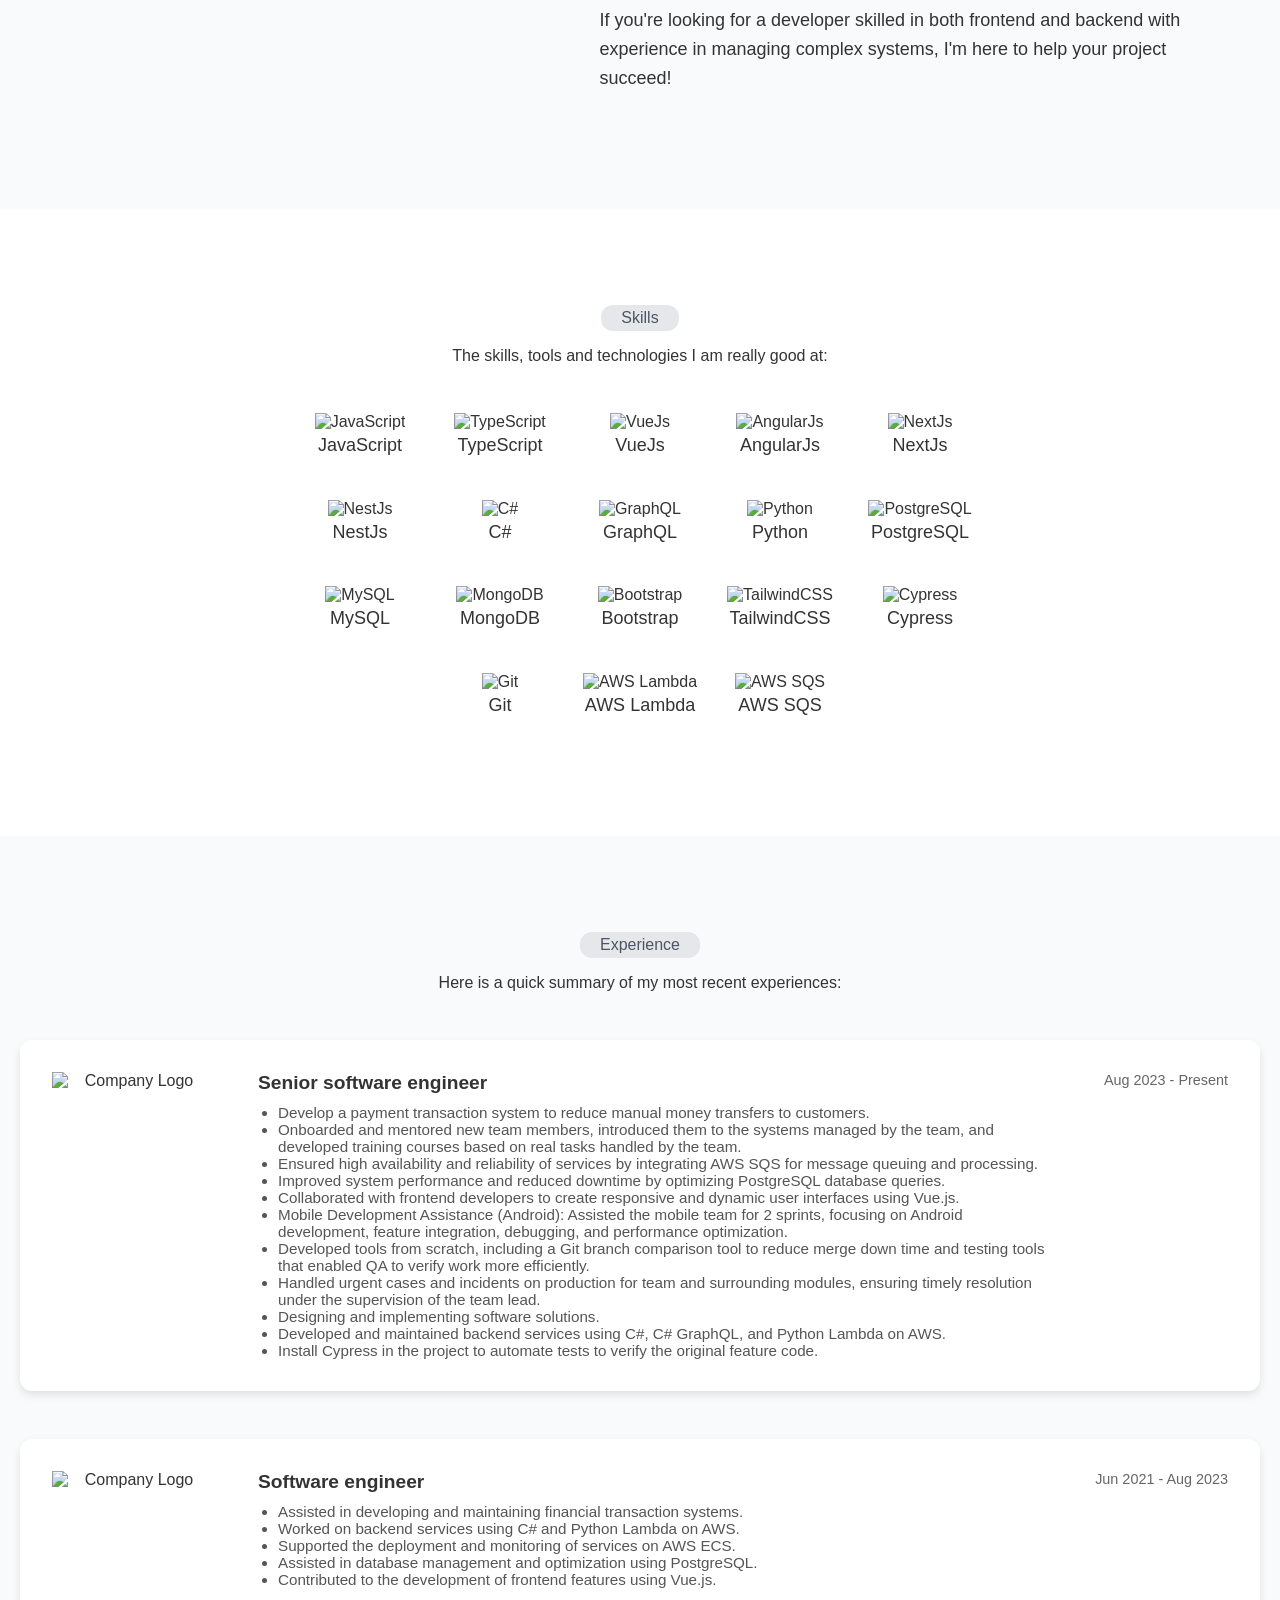
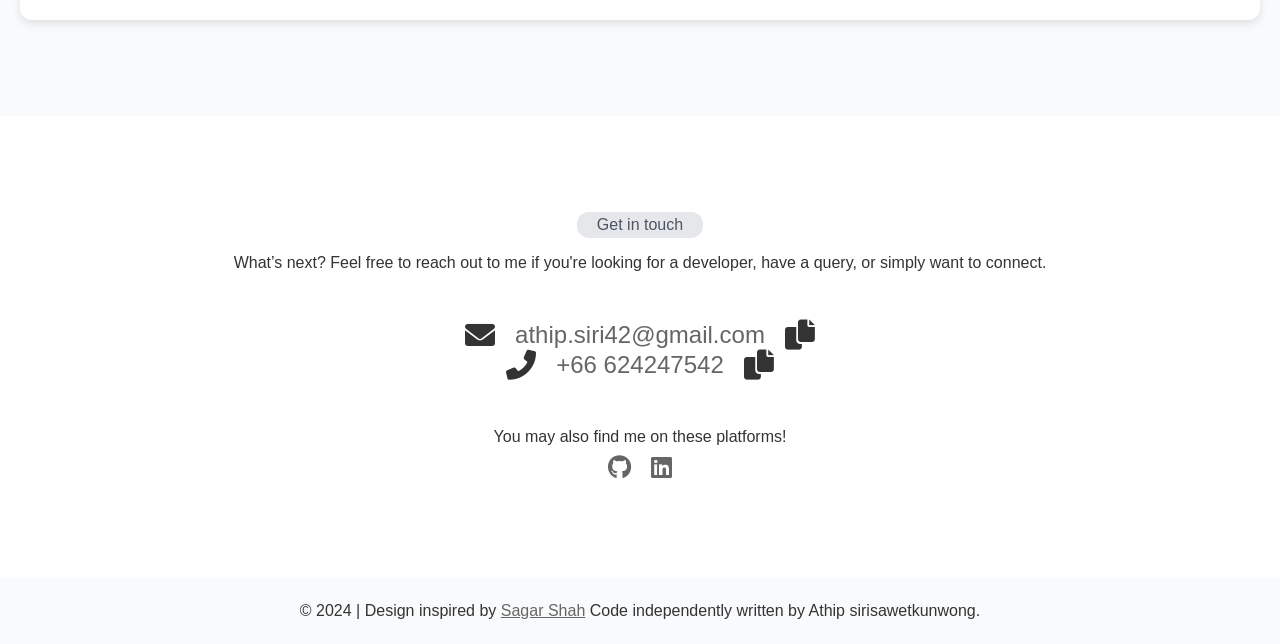
==== commit e6ef9c15: "fix: console error" ====
--- a/index.html
+++ b/index.html
@@ -4,31 +4,30 @@
 <head>
   <meta charset="UTF-8">
   <meta name="viewport" content="width=device-width, initial-scale=1.0">
-  <meta http-equiv="X-Frame-Options" content="DENY">
   <meta http-equiv="X-Content-Type-Options" content="nosniff">
   <meta name="referrer" content="no-referrer">
-  <meta http-equiv="Content-Security-Policy" content="frame-ancestors 'none';">
   <meta http-equiv="Content-Security-Policy" content="
-    default-src 'self';
-    script-src 'self' https://cdnjs.cloudflare.com;
-    style-src 'self' https://cdnjs.cloudflare.com;
-    font-src 'self' https://cdnjs.cloudflare.com;
-    img-src *;
-    object-src 'none';
-    frame-ancestors 'none';
-  ">
-  <meta http-equiv="Content-Security-Policy" content="script-src 'self' 'nonce-random123';">
+      default-src 'self';
+      script-src 'self' https://cdnjs.cloudflare.com;
+      style-src 'self' https://fonts.googleapis.com https://cdnjs.cloudflare.com;
+      font-src 'self' https://fonts.gstatic.com https://cdnjs.cloudflare.com;
+      img-src 'self'  https://skillforge.com/wp-content/uploads/2020/10/javascript.png https://d2eip9sf3oo6c2.cloudfront.net/tags/images/000/000/377/square_480/typescriptlang.png https://upload.wikimedia.org/wikipedia/commons/thumb/9/95/Vue.js_Logo_2.svg/640px-Vue.js_Logo_2.svg.png https://railsware.com/blog/wp-content/uploads/2014/09/Make-AngularJS.png https://static-00.iconduck.com/assets.00/nextjs-icon-1024x1024-5et230l7.png https://static-00.iconduck.com/assets.00/nestjs-icon-512x510-9nvpcyc3.png https://www.vikingsoftware.com/wp-content/uploads/2024/02/C.png https://upload.wikimedia.org/wikipedia/commons/thumb/1/17/GraphQL_Logo.svg/800px-GraphQL_Logo.svg.png https://banner2.cleanpng.com/20180325/kpq/av0y5r3i9.webp https://upload.wikimedia.org/wikipedia/commons/thumb/2/29/Postgresql_elephant.svg/1200px-Postgresql_elephant.svg.png https://i0.wp.com/saixiii.com/wp-content/uploads/2017/04/mysql.png https://miro.medium.com/v2/resize:fit:512/1*doAg1_fMQKWFoub-6gwUiQ.png https://upload.wikimedia.org/wikipedia/commons/thumb/b/b2/Bootstrap_logo.svg/800px-Bootstrap_logo.svg.png https://static-00.iconduck.com/assets.00/tailwind-css-icon-2048x1229-u8dzt4uh.png https://i0.wp.com/letzdotesting.com/wp-content/uploads/2024/03/Cypress.png https://miro.medium.com/v2/resize:fit:383/0*5g3mp6zgIoqprOgV.png https://d1.awsstatic.com/serverless/Lambda%20Resources%20images/lambda_logo.674434aff2888039ce0552276bd963e73852e8a4.png https://whatthelogo.com/storage/logos/aws-sqs-simple-queue-service-275002.png https://i.ibb.co/6HmPtr1/266866496-4649611891783785-4976658161543303730-n.jpg https://i.ibb.co/x6hQYLm/IMG-3936.jpg https://lh6.googleusercontent.com/proxy/X-15-LM2khz_zoUhS2PdjWdGgKMErqdoC9mIpy3CPKKSVTT5QcPUjgfHQlTzXoi5VdxVEP32_881EPU13DH3LGsTlyzkzr5HD8E5eH9quHiEDM3NHpx2OiLa8rlkN4Bv8Q;
+      connect-src 'self';
+      object-src 'none';
+      base-uri 'self';
+      form-action 'self';
+    ">
   <link rel="stylesheet" href="https://cdnjs.cloudflare.com/ajax/libs/font-awesome/5.15.4/css/all.min.css"
-    integrity="sha384-dyB6wz7PqGtXITLefv6NpdavD9F/43tWwTmY8N7d8LVyD8NzL8ShI9y+DJ7iWmZJ" crossorigin="anonymous">
+    integrity="sha384-DyZ88mC6Up2uqS4h/KRgHuoeGwBcD4Ng9SiP4dIRy0EXTlnuz47vAwmeGwVChigm" crossorigin="anonymous">
   <script src="https://cdnjs.cloudflare.com/ajax/libs/jquery/3.6.0/jquery.min.js"
-    integrity="sha384-KyZXEAg3QhqLMpG8r+Knujsl5+5hb7O/S4P5h3oRn4LY6fxsmQ8hhNxXtAJ+N2Fz"
+    integrity="sha384-vtXRMe3mGCbOeY7l30aIg8H9p3GdeSe4IFlP6G8JMa7o7lXvnz3GFKzPxzJdPfGK"
     crossorigin="anonymous"></script>
+  <link rel="stylesheet" href="https://cdnjs.cloudflare.com/ajax/libs/font-awesome/6.0.0-beta3/css/all.min.css">
   <link rel="preconnect" href="https://fonts.googleapis.com">
   <link rel="preconnect" href="https://fonts.gstatic.com" crossorigin>
   <link
     href="https://fonts.googleapis.com/css2?family=Sarabun:ital,wght@0,100;0,200;0,300;0,400;0,500;0,600;0,700;0,800;1,100;1,200;1,300;1,400;1,500;1,600;1,700;1,800&display=swap"
     rel="stylesheet">
-  <link rel="stylesheet" href="https://cdnjs.cloudflare.com/ajax/libs/font-awesome/6.0.0-beta3/css/all.min.css">
   <link rel="stylesheet" href="assets/css/style.css">
   <title>Portfolio</title>
 </head>
@@ -64,7 +63,7 @@
             <span><i class="fa-solid fa-location-dot"></i> Nonthaburi, Thailand</span>
           </div>
           <div>
-            <span><i class="fa-solid fa-circle" style="color: #10b981;"></i> Available for new projects</span>
+            <span><i class="fa-solid fa-circle not-avaliable"></i> Not Available for new projects</span>
           </div>
         </div>
 
--- a/assets/css/style.css
+++ b/assets/css/style.css
@@ -348,7 +348,12 @@
   top: -30px;
   font-size: 12px;
 }
-
+.avaliable {
+  color: #10b981;
+}
+.not-avaliable {
+  color: #949494;
+}
 .copied-animation {
   animation: shake 0.3s ease;
 }
